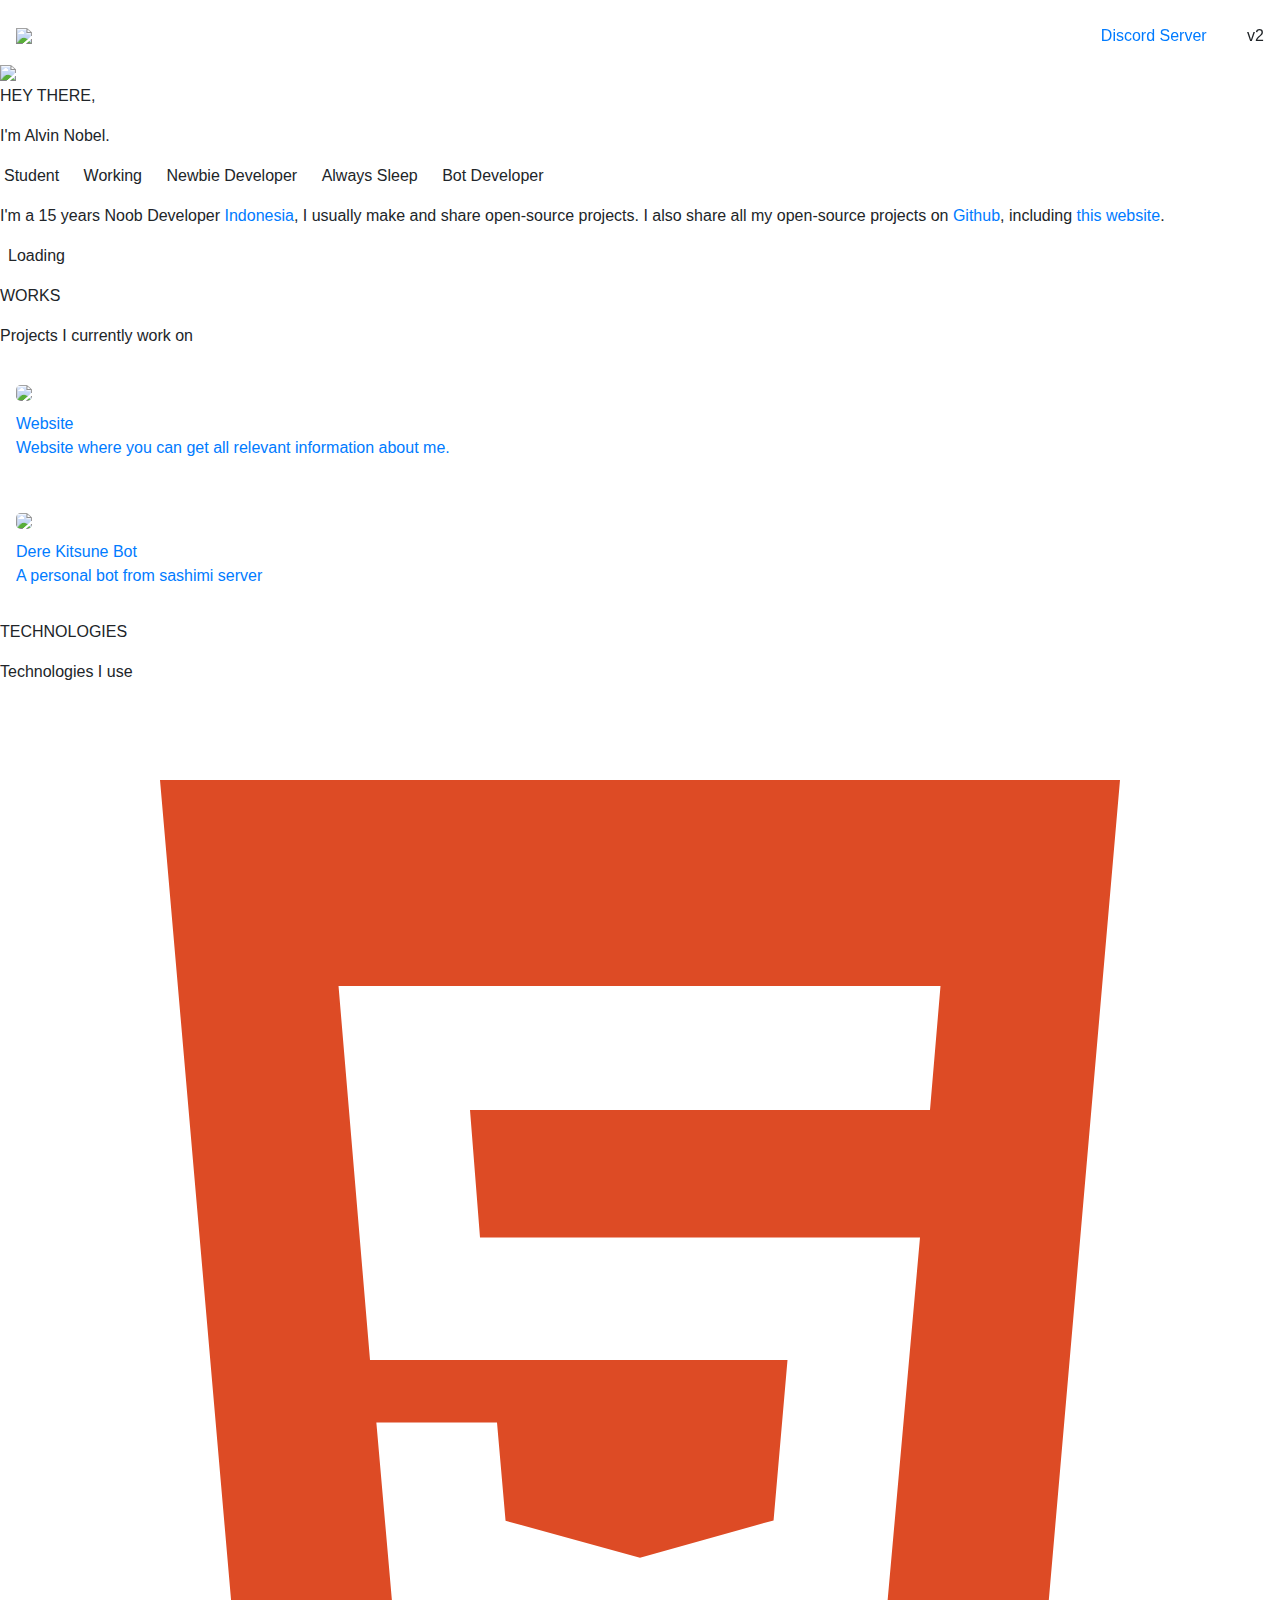
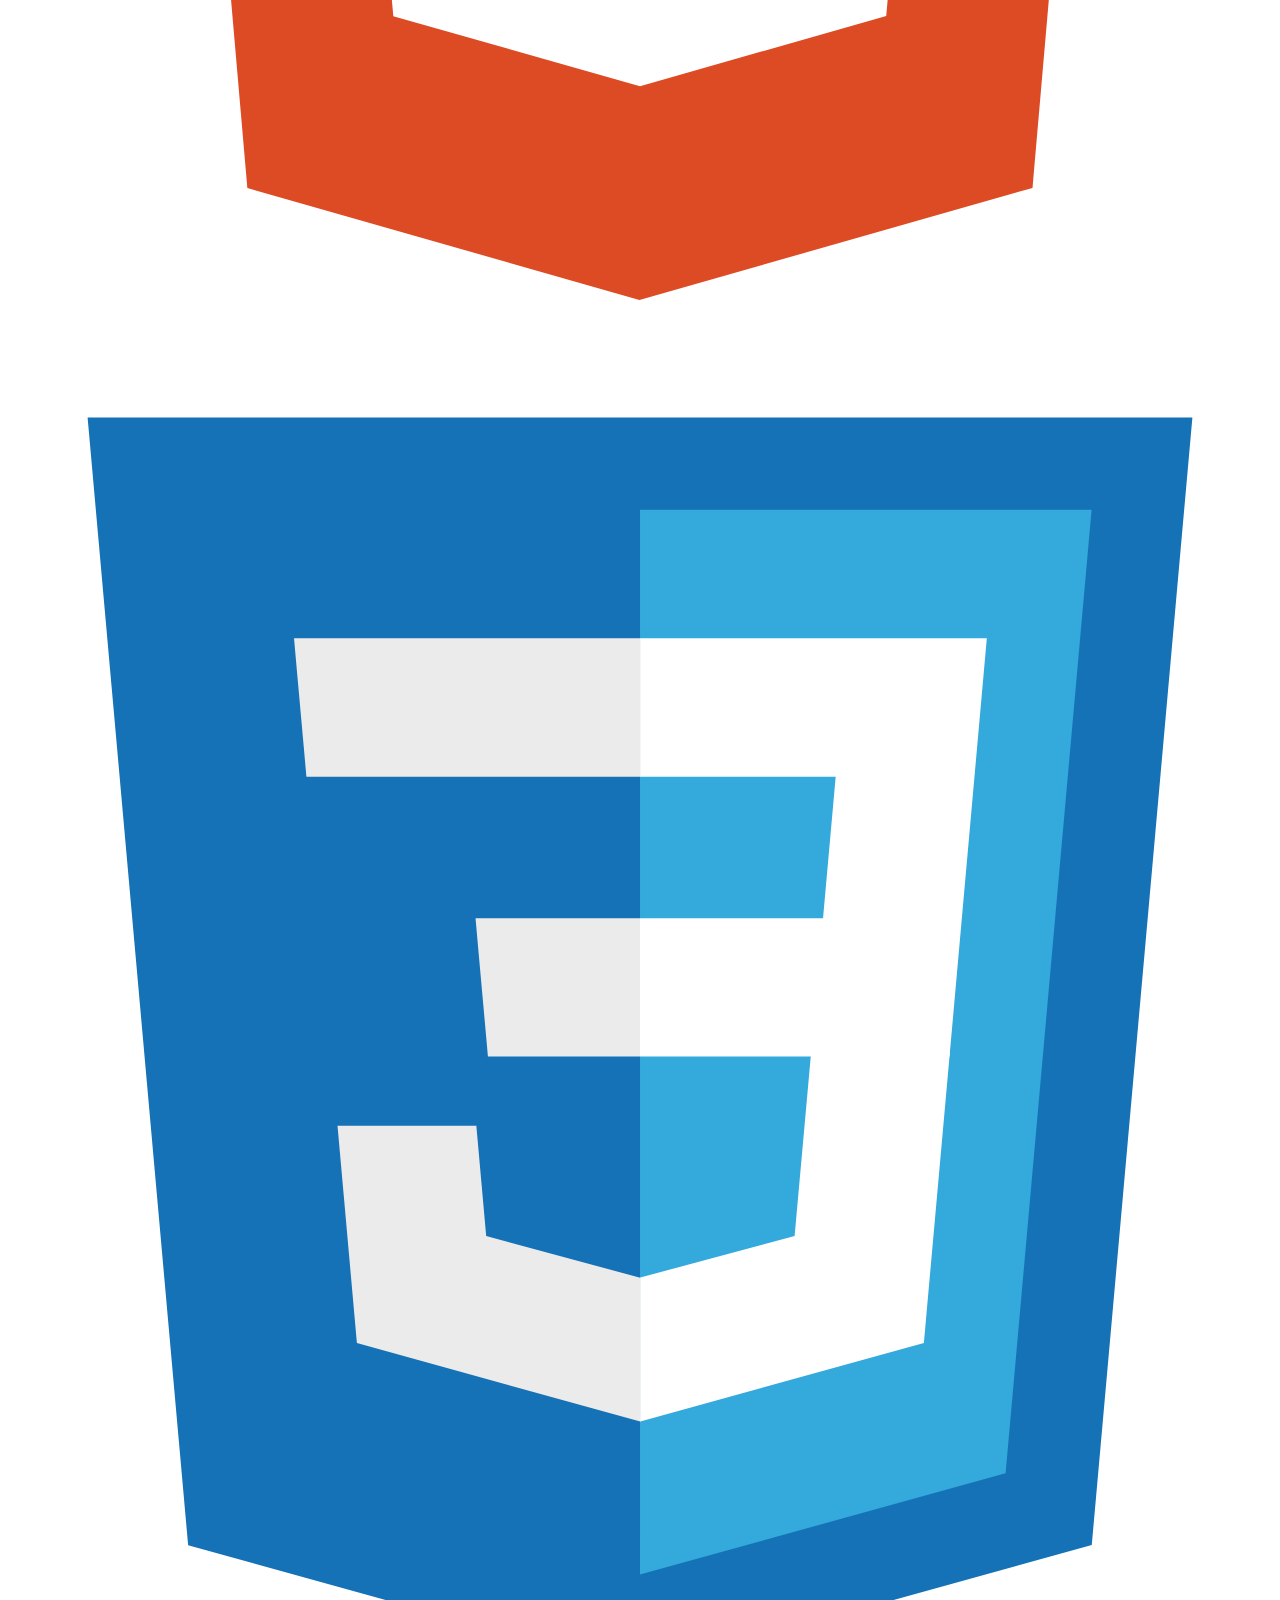
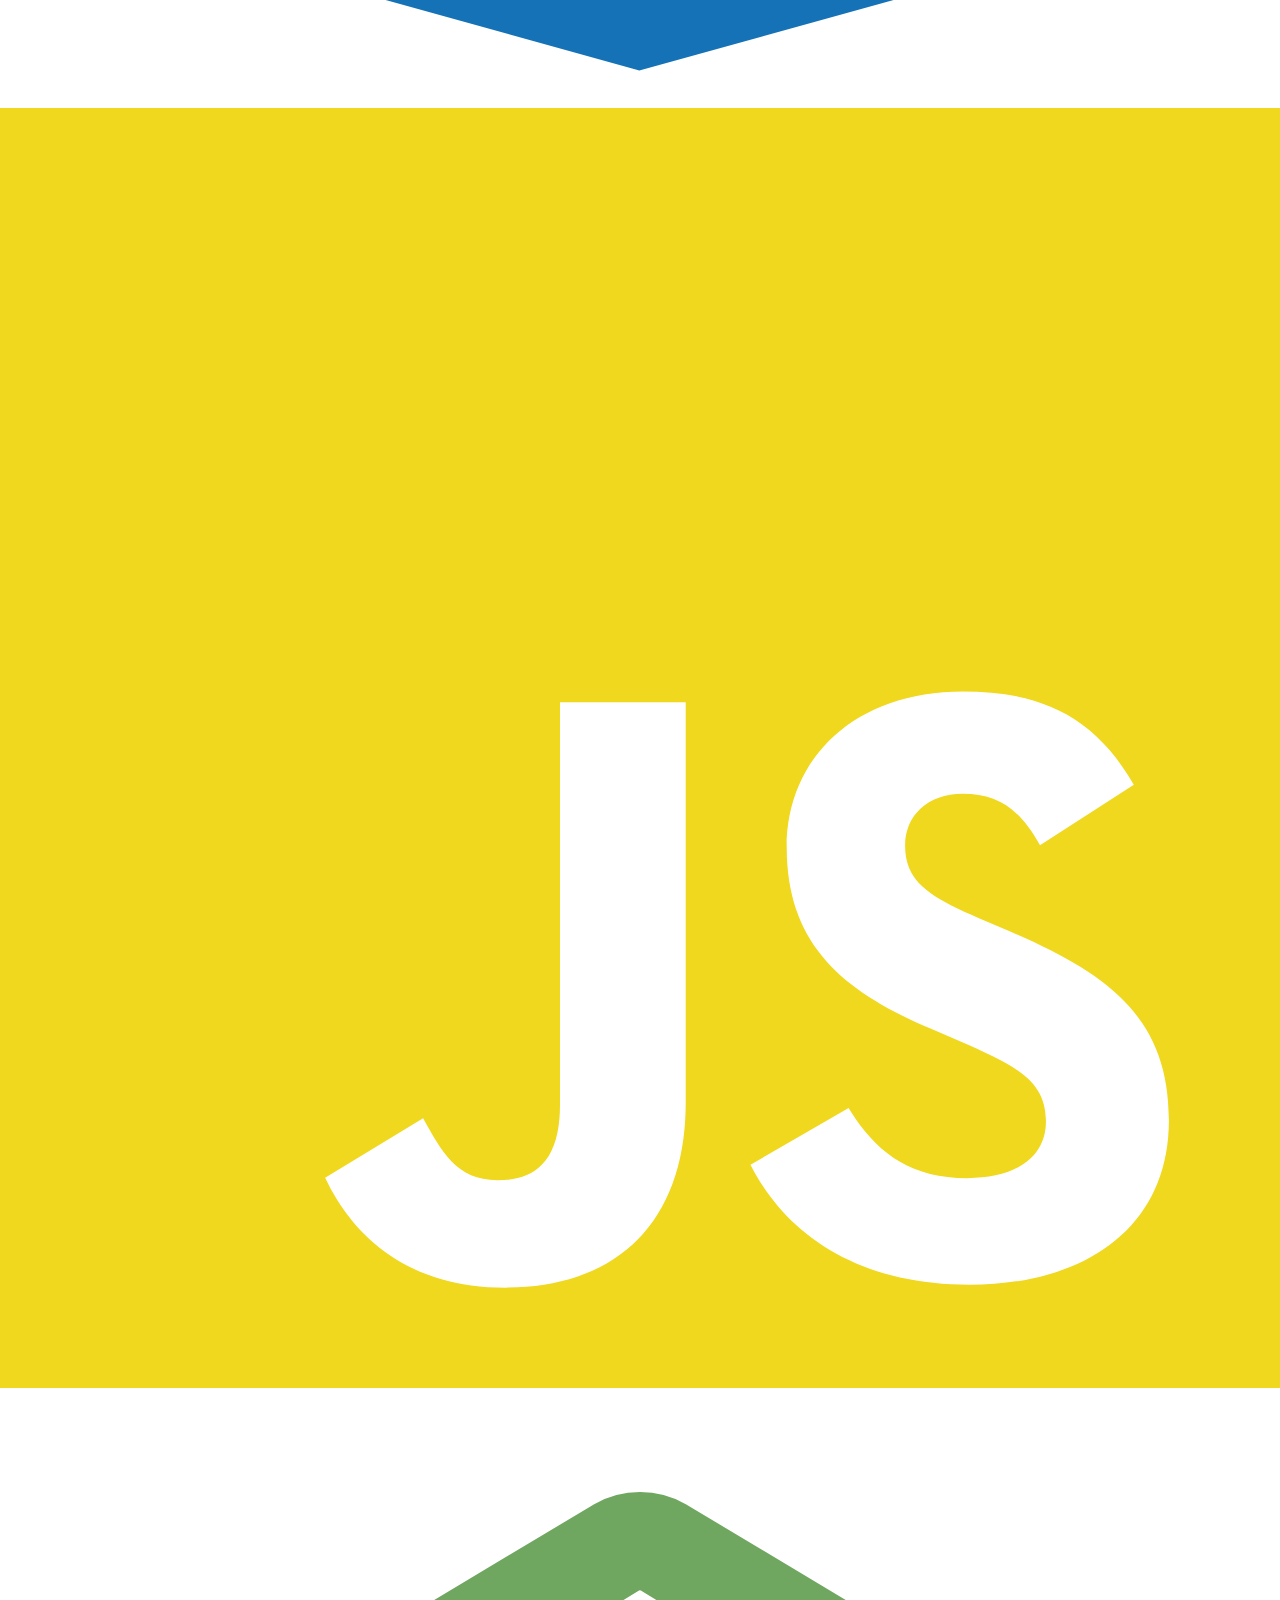
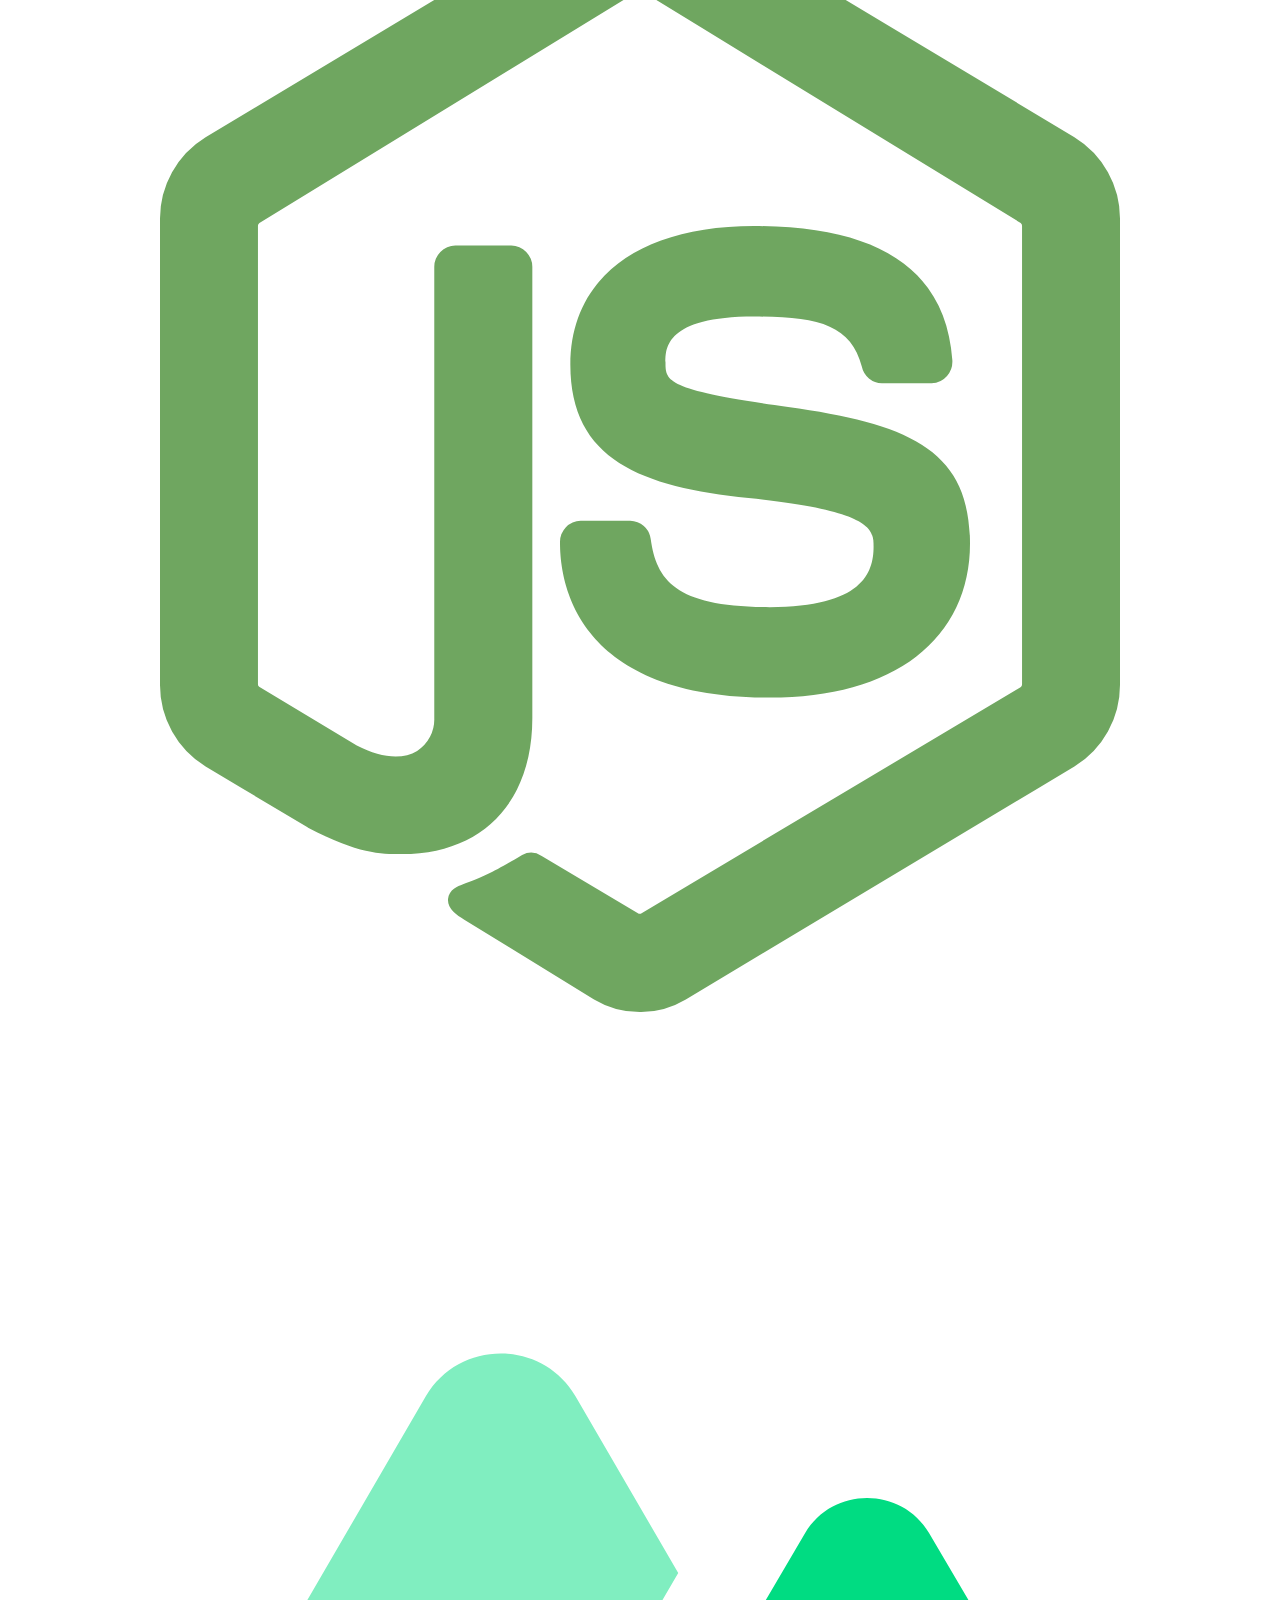
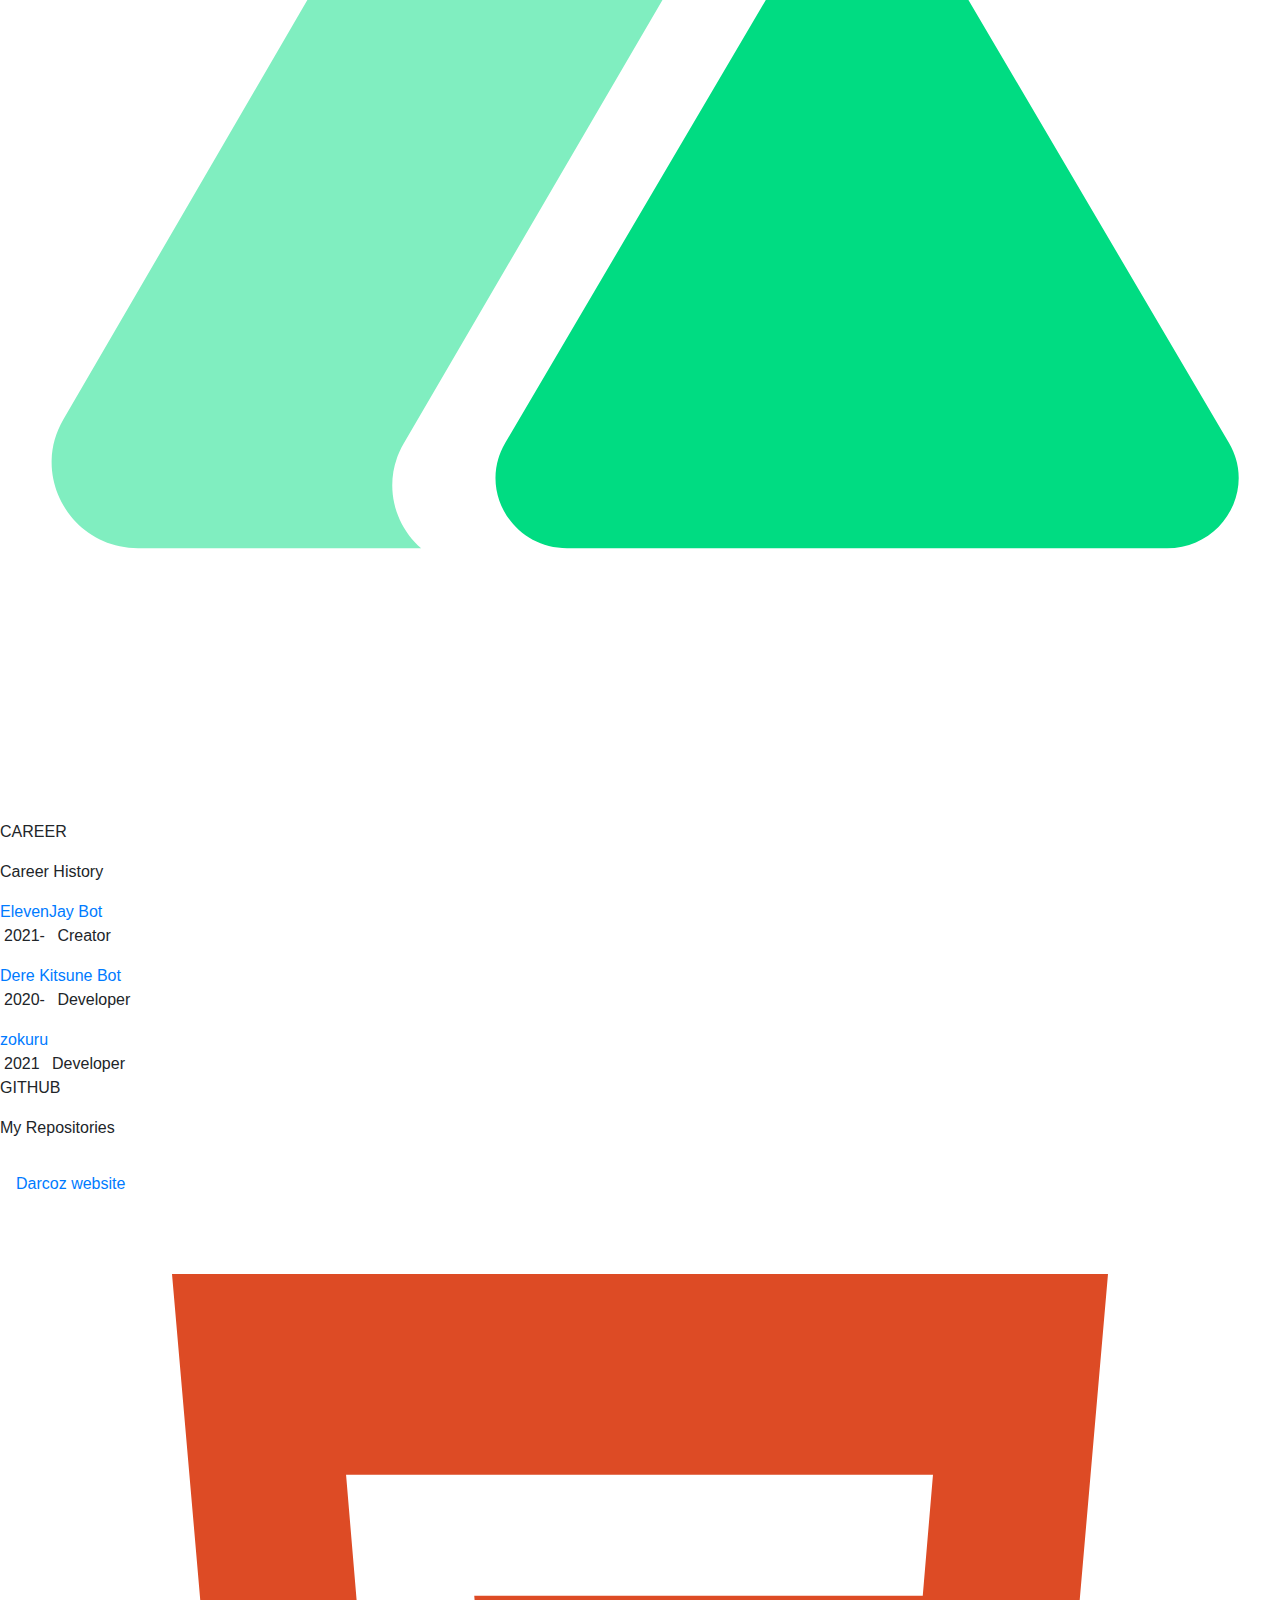
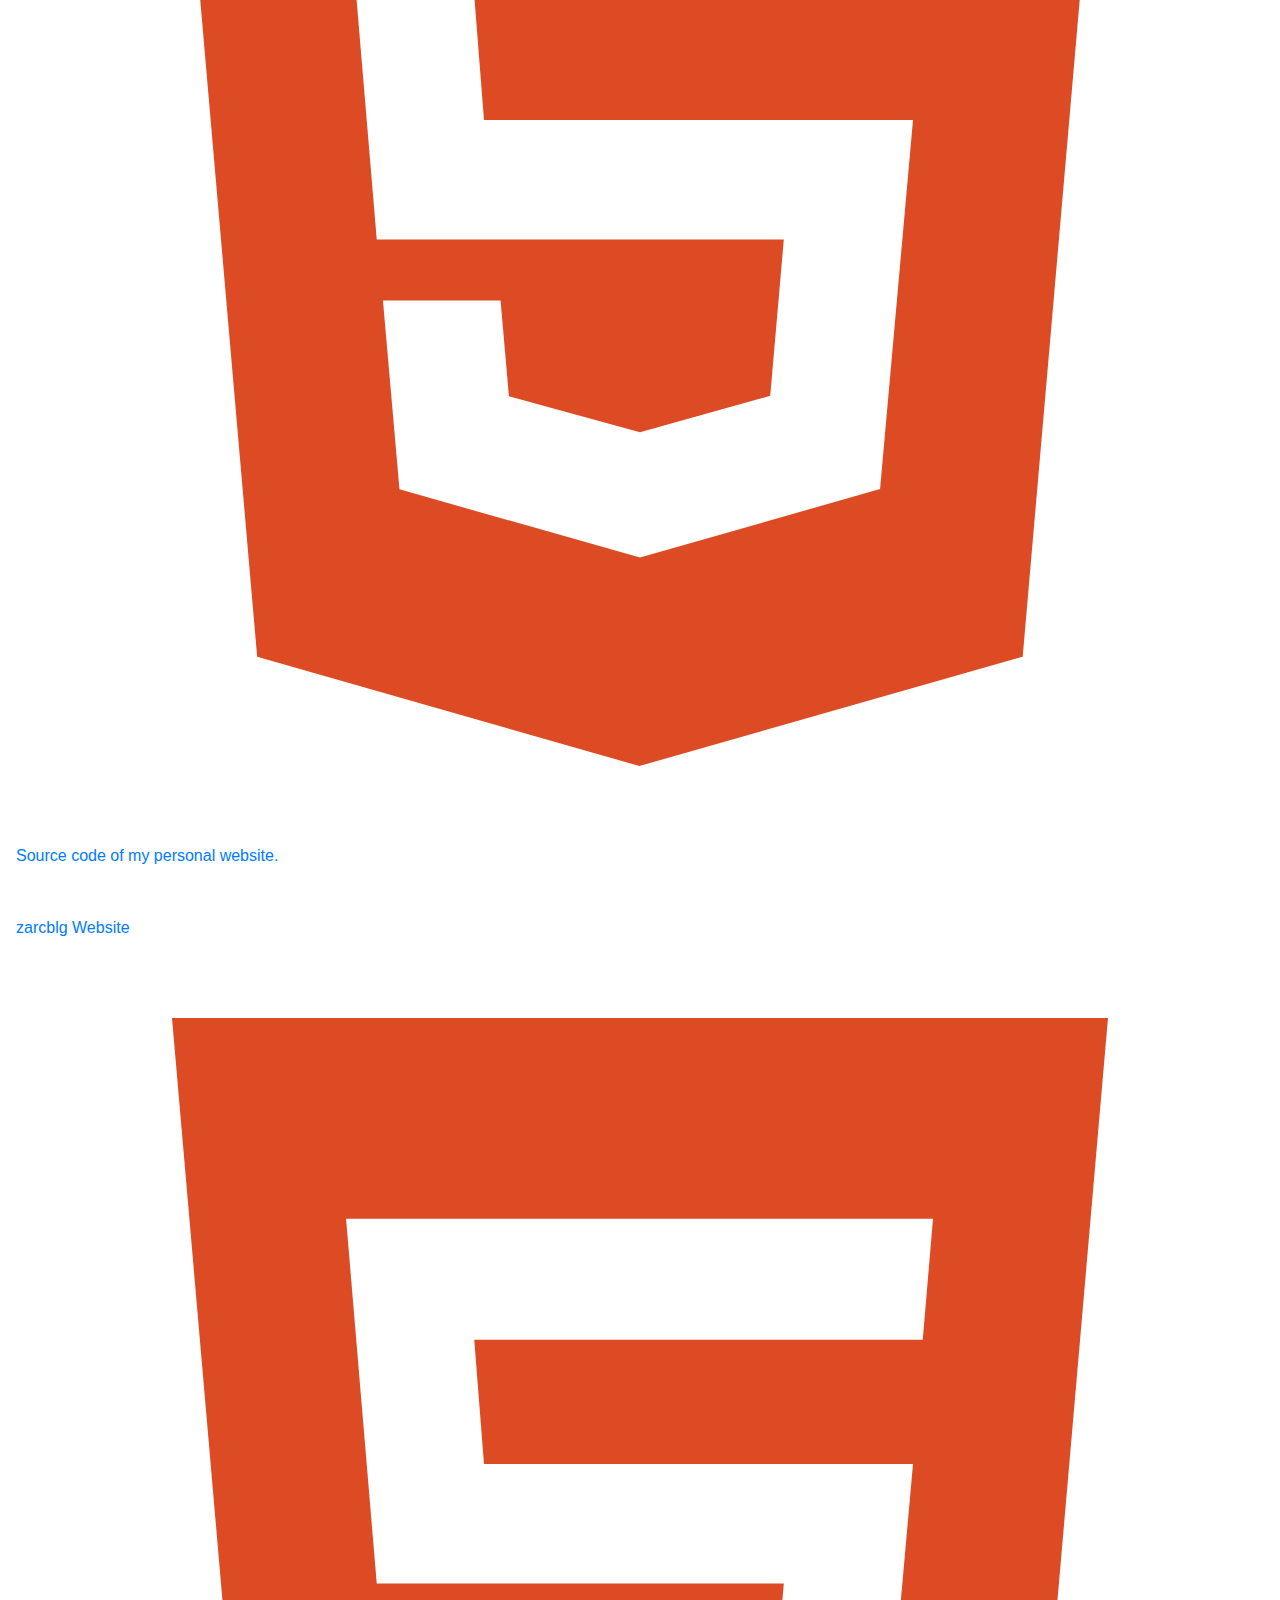
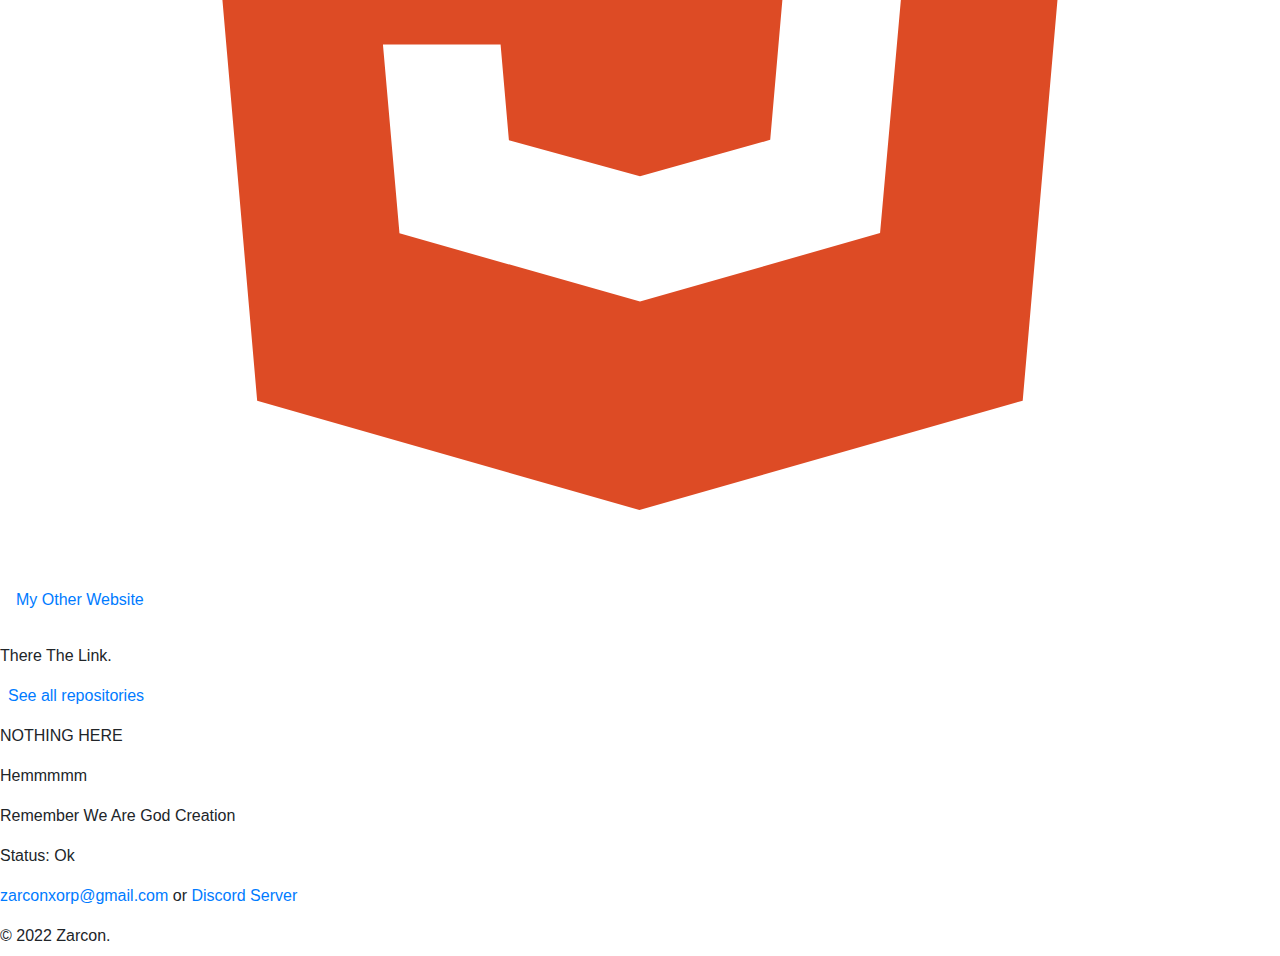
==== index.html @ 373cf55e "Update index.html" ====
<!DOCTYPE html>
<html lang="en">

<head>
    <meta charset="UTF-8">
    <meta http-equiv="X-UA-Compatible" content="IE=edge">
    <meta name="viewport" content="width=device-width, initial-scale=1.0">
    <link rel=icon href="https://media.discordapp.net/attachments/1037289023854612555/1038751349942259742/20221106_174603_0000.png">
    <title>Home - darcoz.is-a.dev</title>
    <meta name="theme-color" content="#111827">
    <meta property="og:site_name" content="darcoz.is-a.dev">
    <link rel="stylesheet" href="https://stackpath.bootstrapcdn.com/bootstrap/4.3.1/css/bootstrap.min.css"
        integrity="sha384-ggOyR0iXCbMQv3Xipma34MD+dH/1fQ784/j6cY/iJTQUOhcWr7x9JvoRxT2MZw1T" crossorigin="anonymous">
    <link rel="stylesheet" href="https://pro.fontawesome.com/releases/v6.0.0-beta2/css/all.css"
        ntegrity="sha512-YWzhKL2whUzgiheMoBFwW8CKV4qpHQAEuvilg9FAn5VJUDwKZZxkJNuGM4XkWuk94WCrrwslk8yWNGmY1EduTA=="
        crossorigin="anonymous" referrerpolicy="no-referrer">
    <link href="https://unpkg.com/tailwindcss@^2/dist/tailwind.min.css" rel="stylesheet">
    <link rel="stylesheet" href="style.css">
    <link rel="manifest" href="manifest.json">
</head>

<body>

    <noscript><strong>We're sorry but This Website doesn't work properly without JavaScript enabled. Please enable it
            to continue.</strong>
    </noscript>

    <div class="tb-color-bg w-full py-1"></div>

    <div class="navbar sticky-top padding mt-2">
        <img width="40" onclick="location.href='/'" draggable="false"
            src="
https://media.discordapp.net/attachments/768038699434508321/1038761555807961108/1300090_tMo9Q5iE.png" class="navbar-img d-inline-block align-top">
        <div class="navbar-right">
            <a class="navbar-item rounded py-2 px-2 mr-1" href="https://discord.gg/gmjsM5bnJR"
                target="_blank"><i class="fab fa-discord mr-1"></i> Discord
                Server</a>
            <a class="navbar-item rounded py-2 px-2 mr-1" href="https://repeatpay.ga/eleven" target="_blank"><i
                    class="fa-regular fa-circle-dollar-to-slot"></i></a>
            <a class="text-gray-400 ml-1"><span class="text-gray-500">v2</span></a>
        </div>
    </div>

    <div class="head padding mt-1">
        <img width="165" draggable="false" class="head-img"
            src="https://i.ibb.co/jTDQ1j5/1300090-Urk5wht-G.png"
            onerror="this.onerror=null;this.src='https://avatars.githubusercontent.com/u/50018633'">
        <p class="florence-text text-uppercase ht-margint">Hey There,</p>
        <p class="name-text">I'm Alvin Nobel.</p>
        <p class="text-gray-300">
            <span class="mr-3"><i class="fa-regular fa-graduation-cap mr-1"></i> Student</span>
            <span class="mr-3"><i class="fa-regular fa-newspaper mr-1"></i> Working</span>
            <span class="mr-3"><i class="fa-regular fa-mug-saucer mr-1"></i> Newbie Developer</span>
            <span class="mr-3"><i class="fa-regular fa-bring-forward mr-1"></i> Always Sleep</span>
            <span class="mr-3"><i class="fa-regular fa-gamepad-modern mr-1"></i> Bot Developer</span>
        </p>
        <p class="head-desc text-gray-400 mt-2">I'm a 15 years Noob Developer <a
                class="hover:text-gray-300" href="https://i.ibb.co/drgC9mL/E7t-Ec-Mj-WEAAA1u6.jpg"
                target="_blank">Indonesia</a>,
            I usually make and share open-source projects. I
            also share all my open-source projects on <a class="hover:text-gray-300" href="https://github.com/ZarcDev21"
                target="_blank">Github</a>, including <a class="hover:text-gray-300"
                href="https://github.com/ZarcDev21/DarcoWeb" target="_blank">this website</a>.
        <p class="text-gray-500 mt-2"><span id="statusContent"><span
                    class="w-3 h-3 bg-gray-500 rounded-full inline-flex inline-block ml-1 mr-1"></span> Loading</span>
        </p>
        <p class="text-gray-500 mt-1"><span id="spotifyListening"></span></p>
        <p class="text-gray-500 mt-1"><span id="netflixWatching"></span></p>
        </p>
    </div>

    <div class="section padding">
        <p class="text-yellow-400 florence-text-nc text-uppercase ht-margint">Works</p>
        <p class="pr-text mt-2">Projects I currently work on</p>
        <div class="grid gap-2 grid-cols-1 md:grid-cols-2 mt-3">
            <a href="/">
                <div class="projects-card p-3 transition-shadow rounded-lg hover:shadow-md h-full">
                    <img draggable="false" class="projects-card-i rounded-lg"
                        src="https://media.discordapp.net/attachments/1037289023854612555/1038751349942259742/20221106_174603_0000.png">
                    <div class="flex items-center space-x-2 text-gray-700 mt-2">
                        <span class="projects-title flex-grow space-x-2 text-gray-300">Website</span>
                    </div>
                    <p class="projects-desc text-gray-400 line-clamp-2 hideen">Website where you can get all relevant
                        information about me.
                    </p>
                </div>
            </a>
            <a href="https://discord.gg/sashimi" target="_blank">
                <div class="projects-card p-3 transition-shadow rounded-lg hover:shadow-md h-full">
                    <img draggable="false" class="projects-card-i rounded-lg"
                        src="https://media.discordapp.net/attachments/768038699434508321/1038756437423300669/IMG_4089.jpg">
                    <div class="flex items-center space-x-2 text-gray-700 mt-2">
                        <span class="projects-title flex-grow space-x-2 text-gray-300">Dere Kitsune Bot</span>
                    </div>
                    <p class="projects-desc text-gray-400 line-clamp-2 hideen">A personal bot from sashimi server
                    </p>
                </div>
            </a>
 
        </div>
    </div>

    <div class="section padding">
        <p class="text-green-400 florence-text-nc text-uppercase ht-margint">Technologies</p>
        <p class="pr-text mt-2">Technologies I use</p>
        <div class="grid grid-cols-2 gap-5 mt-3 sm:gird-cols-3 md:grid-cols-4">
            <div class="flex space-x-2 text-white items-center overflow-hidden">
                <svg xmlns="http://www.w3.org/2000/svg" viewBox="0 0 512 512" fill="#dd4b25"
                    class="flex-shrink-0 h-7 w-7">
                    <path
                        d="M64 32l34.94 403.21L255.77 480 413 435.15 448 32zm308 132H188l4 51h176l-13.51 151.39L256 394.48l-98.68-28-6.78-77.48h48.26l3.42 39.29L256 343.07l53.42-14.92L315 264H148l-12.59-149.59H376.2z">
                    </path>
                </svg>
                <span class="techs-name text-gray-300">HTML5</span>
            </div>
            <div class="flex space-x-2 text-white items-center overflow-hidden">
                <svg xmlns="http://www.w3.org/2000/svg" class="ionicon flex-shrink-0 h-7 w-7" viewBox="0 0 128 128">
                    <path fill="#1572B6"
                        d="M18.814 114.123l-10.054-112.771h110.48l-10.064 112.754-45.243 12.543-45.119-12.526z" />
                    <path fill="#33A9DC" d="M64.001 117.062l36.559-10.136 8.601-96.354h-45.16v106.49z" />
                    <path fill="#fff"
                        d="M64.001 51.429h18.302l1.264-14.163h-19.566v-13.831h34.681999999999995l-.332 3.711-3.4 38.114h-30.95v-13.831z" />
                    <path fill="#EBEBEB"
                        d="M64.083 87.349l-.061.018-15.403-4.159-.985-11.031h-13.882l1.937 21.717 28.331 7.863.063-.018v-14.39z" />
                    <path fill="#fff"
                        d="M81.127 64.675l-1.666 18.522-15.426 4.164v14.39l28.354-7.858.208-2.337 2.406-26.881h-13.876z" />
                    <path fill="#EBEBEB"
                        d="M64.048 23.435v13.831000000000001h-33.407999999999994l-.277-3.108-.63-7.012-.331-3.711h34.646zM64.001 51.431v13.831000000000001h-15.209l-.277-3.108-.631-7.012-.33-3.711h16.447z" />
                </svg>
                <span class="techs-name text-gray-300">CSS3</span>
            </div>
            <div class="flex space-x-2 text-white items-center overflow-hidden">
                <svg xmlns="http://www.w3.org/2000/svg" viewBox="0 0 512 512" fill="#EFD81D"
                    class="flex-shrink-0 h-7 w-7">
                    <path
                        d="M0 0v512h512V0H0zm274.286 397.714c0 49.84-29.44 74.137-72.057 74.137-38.492 0-60.835-19.931-72.172-43.988l39.177-23.714c7.555 13.405 13.292 24.742 29.783 24.742 13.714 0 24.983-6.182 24.983-30.24V237.714h50.286v160zm113.543 72.995c-44.675 0-73.543-20.16-87.635-48L339.429 400c10.285 16.846 23.714 28.069 47.428 28.069 19.932 0 31.509-8.823 31.509-22.572 0-16.491-11.92-22.331-33.92-32l-12.023-5.166c-34.72-14.765-57.737-33.325-57.737-72.514 0-36.08 27.485-62.434 70.445-62.434 30.595 0 52.572 9.508 68.4 37.348L416 294.857c-8.251-14.777-17.143-20.571-30.926-20.571-14.091 0-23.028 8.937-23.028 20.571 0 14.434 8.937 20.274 29.554 29.212l12.023 5.154c40.903 17.531 63.931 35.428 63.931 75.611.012 43.315-34.011 65.875-79.725 65.875z">
                    </path>
                </svg>
                <span class="techs-name text-gray-300">JavaScript</span>
            </div>
            <div class="flex space-x-2 text-white items-center overflow-hidden">
                <svg xmlns="http://www.w3.org/2000/svg" fill="#6FA660" viewBox="0 0 512 512"
                    class="flex-shrink-0 h-7 w-7">
                    <path
                        d="M429.76 130.07L274.33 36.85a37 37 0 00-36.65 0L82.24 130.06A38.2 38.2 0 0064 162.83V349a38.26 38.26 0 0018.24 32.8L123 406.14l.23.13c20.58 10.53 28.46 10.53 37.59 10.53 32.14 0 52.11-20.8 52.11-54.29V182a8.51 8.51 0 00-8.42-8.58h-22.38a8.51 8.51 0 00-8.42 8.58v180.51a15 15 0 01-6.85 13.07c-5.9 3.6-14.47 2.84-24.14-2.15l-39.06-23.51a1.1 1.1 0 01-.48-.92V165.46a1.32 1.32 0 01.59-1.06l151.84-93a.82.82 0 01.73 0l151.93 93a1.34 1.34 0 01.55 1.1V349a1.28 1.28 0 01-.45 1l-152.06 90.65a1.22 1.22 0 01-.8 0l-38.83-23.06a7.8 7.8 0 00-7.83-.41l-.34.2c-10.72 6.35-13.6 8-23.54 11.62-1.62.59-5.43 2-5.76 5.77s3.29 6.45 6.51 8.32l51.9 31.87a35.67 35.67 0 0018.3 5.07h.58a35.87 35.87 0 0017.83-5.07l155.43-93.13A38.37 38.37 0 00448 349V162.83a38.21 38.21 0 00-18.24-32.76z">
                    </path>
                    <path
                        d="M307.88 318.05c-37.29 0-45.24-10.42-47.6-27.24a8.43 8.43 0 00-8.22-7.32h-19.8a8.44 8.44 0 00-8.26 8.58c0 14.58 5.12 62.17 83.92 62.17 24.38 0 44.66-5.7 58.63-16.49S388 311.26 388 292.55c0-37.55-24.5-47.83-72.75-54.55-49.05-6.82-49.05-10.29-49.05-17.89 0-5.47 0-18.28 35.46-18.28 25.23 0 38.74 3.19 43.06 20a8.35 8.35 0 008.06 6.67h19.87a8.24 8.24 0 006.16-2.86 8.91 8.91 0 002.12-6.44c-2.57-35.55-28.56-53.58-79.24-53.58-46.06 0-73.55 20.75-73.55 55.5 0 38.1 28.49 48.87 71.29 53.33 50 5.17 50 12.71 50 19.37.03 10.38-4.28 24.23-41.55 24.23z">
                    </path>
                </svg>
                <span class="techs-name text-gray-300">Node.js</span>
            </div>
            <div class="flex space-x-2 text-white items-center overflow-hidden">
                <svg class="flex-shrink-0 h-7 w-7" viewBox="0 0 124 124" fill="none" xmlns="http://www.w3.org/2000/svg">
                    <path fill-rule="evenodd" clip-rule="evenodd"
                        d="M55.7498 27.1551C52.5277 21.615 44.4723 21.6149 41.2502 27.1551L6.13404 87.5346C2.91191 93.0748 6.93956 100 13.3838 100H40.7975C38.0438 97.5934 37.0241 93.4303 39.1079 89.8584L65.7033 44.2694L55.7498 27.1551Z"
                        fill="#80EEC0" />
                    <path
                        d="M78.0002 40.3997C80.6668 35.8668 87.3332 35.8668 89.9998 40.3997L119.061 89.801C121.728 94.3339 118.395 100 113.062 100H54.9383C49.6052 100 46.2719 94.3339 48.9385 89.801L78.0002 40.3997Z"
                        fill="#00DC82" />

                </svg>
                <span class="techs-name text-gray-300">MongoDB</span>

        </div>
    </div>   
       <div class="section padding">
        <p class="text-blue-400 florence-text-nc text-uppercase ht-margint">Career</p>
        <p class="pr-text mt-2">Career History</p>
        <div class="grid-container">
            <div class="career-d mt-2">
                <div class="career-d-i">
                    <a href="https://revolt.chat" target="_blank"><span
                            class="hover:text-gray-200 career-title text-gray-300">ElevenJay Bot</span></a>
                    <br>
                    <span class="career-desc text-gray-400"><i class="fal fa-clock mr-1"></i> 2021- <i
                            class="fab fa-gripfire ml-1 mr-1 text-gray-500"></i>Creator</span>
                </div>
                <div class="career-d-i mt-3">
                    <a href="https://bdrxzzzz.xyz" target="_blank"><span
                            class="hover:text-gray-200 career-title text-gray-300">Dere Kitsune Bot</span></a>
                    <br>
                    <span class="career-desc text-gray-400"><i class="fal fa-clock mr-1"></i> 2020- <i
                            class="fab fa-gripfire ml-1 mr-1 text-gray-500"></i>Developer</span>
                </div>
                <div class="career-d-i mt-3">
                    <a href="https://google.com" target="_blank"><span
                            class="hover:text-gray-200 career-title text-gray-300">zokuru</span></a>
                    <br>
                    <span class="career-desc text-gray-400"><i class="fal fa-clock mr-1"></i> 2021 <i
                            class="fab fa-gripfire ml-1 mr-1 text-gray-500"></i> Developer</span>
                </div>
            </div>
        </div>
    </div>

    <div class="section padding">
        <p class="text-yellow-400 florence-text-nc text-uppercase ht-margint">GitHub</p>
        <p class="pr-text mt-2">My Repositories</p>
        <div class="grid gap-2 grid-cols-1 md:grid-cols-2 mt-3">
            <a href="https://github.com/ZarcDev21/DarcoWeb" target="_blank">
                <div class="projects-card p-3 transition-shadow rounded-lg hover:shadow-md h-full">
                    <div class="flex items-center space-x-2 text-gray-700">
                        <span class="projects-title flex-grow space-x-2 text-gray-300">Darcoz website</span>
                        <div class="flex items-center space-x-2">
                            <div class="flex items-center space-x-2">
                                <svg xmlns="http://www.w3.org/2000/svg" viewBox="0 0 512 512" fill="#dd4b25"
                                    class="flex-shrink-0 h-6 w-6">
                                    <path
                                        d="M64 32l34.94 403.21L255.77 480 413 435.15 448 32zm308 132H188l4 51h176l-13.51 151.39L256 394.48l-98.68-28-6.78-77.48h48.26l3.42 39.29L256 343.07l53.42-14.92L315 264H148l-12.59-149.59H376.2z">
                                    </path>
                                </svg>
                            </div>
                        </div>
                    </div>
                    <p class="projects-desc text-gray-400 line-clamp-2 hideen">Source code of my personal website.
                    </p>
                </div>
            </a>
            <a href="https://github.com/ZarcDev21/DarvBlg.github.io" target="_blank">
                <div class="projects-card p-3 transition-shadow rounded-lg hover:shadow-md h-full">
                    <div class="flex items-center space-x-2 text-gray-700">
                        <span class="projects-title flex-grow space-x-2 text-gray-300">zarcblg Website</span>
                        <div class="flex items-center space-x-2">
                            <div class="flex items-center space-x-2">
                                <svg xmlns="http://www.w3.org/2000/svg" viewBox="0 0 512 512" fill="#dd4b25"
                                    class="flex-shrink-0 h-6 w-6">
                                    <path
                                        d="M64 32l34.94 403.21L255.77 480 413 435.15 448 32zm308 132H188l4 51h176l-13.51 151.39L256 394.48l-98.68-28-6.78-77.48h48.26l3.42 39.29L256 343.07l53.42-14.92L315 264H148l-12.59-149.59H376.2z">
                                    </path>
                                </svg>
                            </div>
                        </div>
                    </div>
                    <p class="projects-desc text-gray-400 line-clamp-2 hideen">My Other Website
                    </p>
                </div>
            </a>

                    <p class="projects-desc text-gray-400 line-clamp-2 hideen">There The Link.
                    </p>
                </div>
            </a>
        </div>
        <p class="text-gray-500 mt-2"><a class="hover:text-gray-400"
                href="https://github.com/ZarcDev21?tab=repositories" target="_blank"><i
                    class="fab fa-github ml-1 mr-1"></i> See all repositories</a></p>
    </div>

    <section id="business">
        <div class="section padding">
            <p class="text-pink-400 florence-text-nc text-uppercase ht-margint">Nothing Here</p>
            <p class="pr-text mt-2">Hemmmmm</p>
            <p class="text-gray-300 mt-1">Remember We Are God Creation</p>
            <p class="text-gray-300 mt-2">Status: <span class="text-green-500">Ok</span></p>
            <p class="mt-2"><span class="text-gray-400"><a class="hover:text-gray-300" href="alvintungga17@gmail.com"
                        target="_blank">zarconxorp@gmail.com</a> or
                    <a class="hover:text-gray-300" href="https://discord.gg/gmjsM5bnJR" target="_blank">Discord
                        Server</a></span></p>
        </div>
    </section>

    <div class="section padding mt-3 mb-2">
        <div class="footer">
            <span class="text-gray-500">© 2022 Zarcon.</span>
            <span class="right-align footer-icon"><a class="text-gray-500 hover:text-gray-400"
                    href="https://twitter.com/ZarcoZxacy" target="_blank"><i class="fab fa-twitter mr-3"></i></a> <a
                    class="text-gray-500 hover:text-gray-400" href="https://github.com/ZarcDev21" target="_blank"><i
                        class="fab fa-github mr-3"></i></a> <a class="text-gray-500 hover:text-gray-400"
                    href="https://youtube.com" target="_blank"><i class="fab fa-youtube mr-3"></i></a>
                <a class="text-gray-500 hover:text-gray-400 mr-3" href="zarcoxorp@gmail.com" target="_blank"><i
                        class="fa-solid fa-at"></i></a> <a class="text-gray-500 hover:text-gray-400"
                    href="https://dribbble.com/Zarcon" target="_blank"><i
                        class="fab fa-dribbble mr-3"></i></a></span>
        </div>
    </div>


</body>

<script src="lanyard.js"></script>

</html>
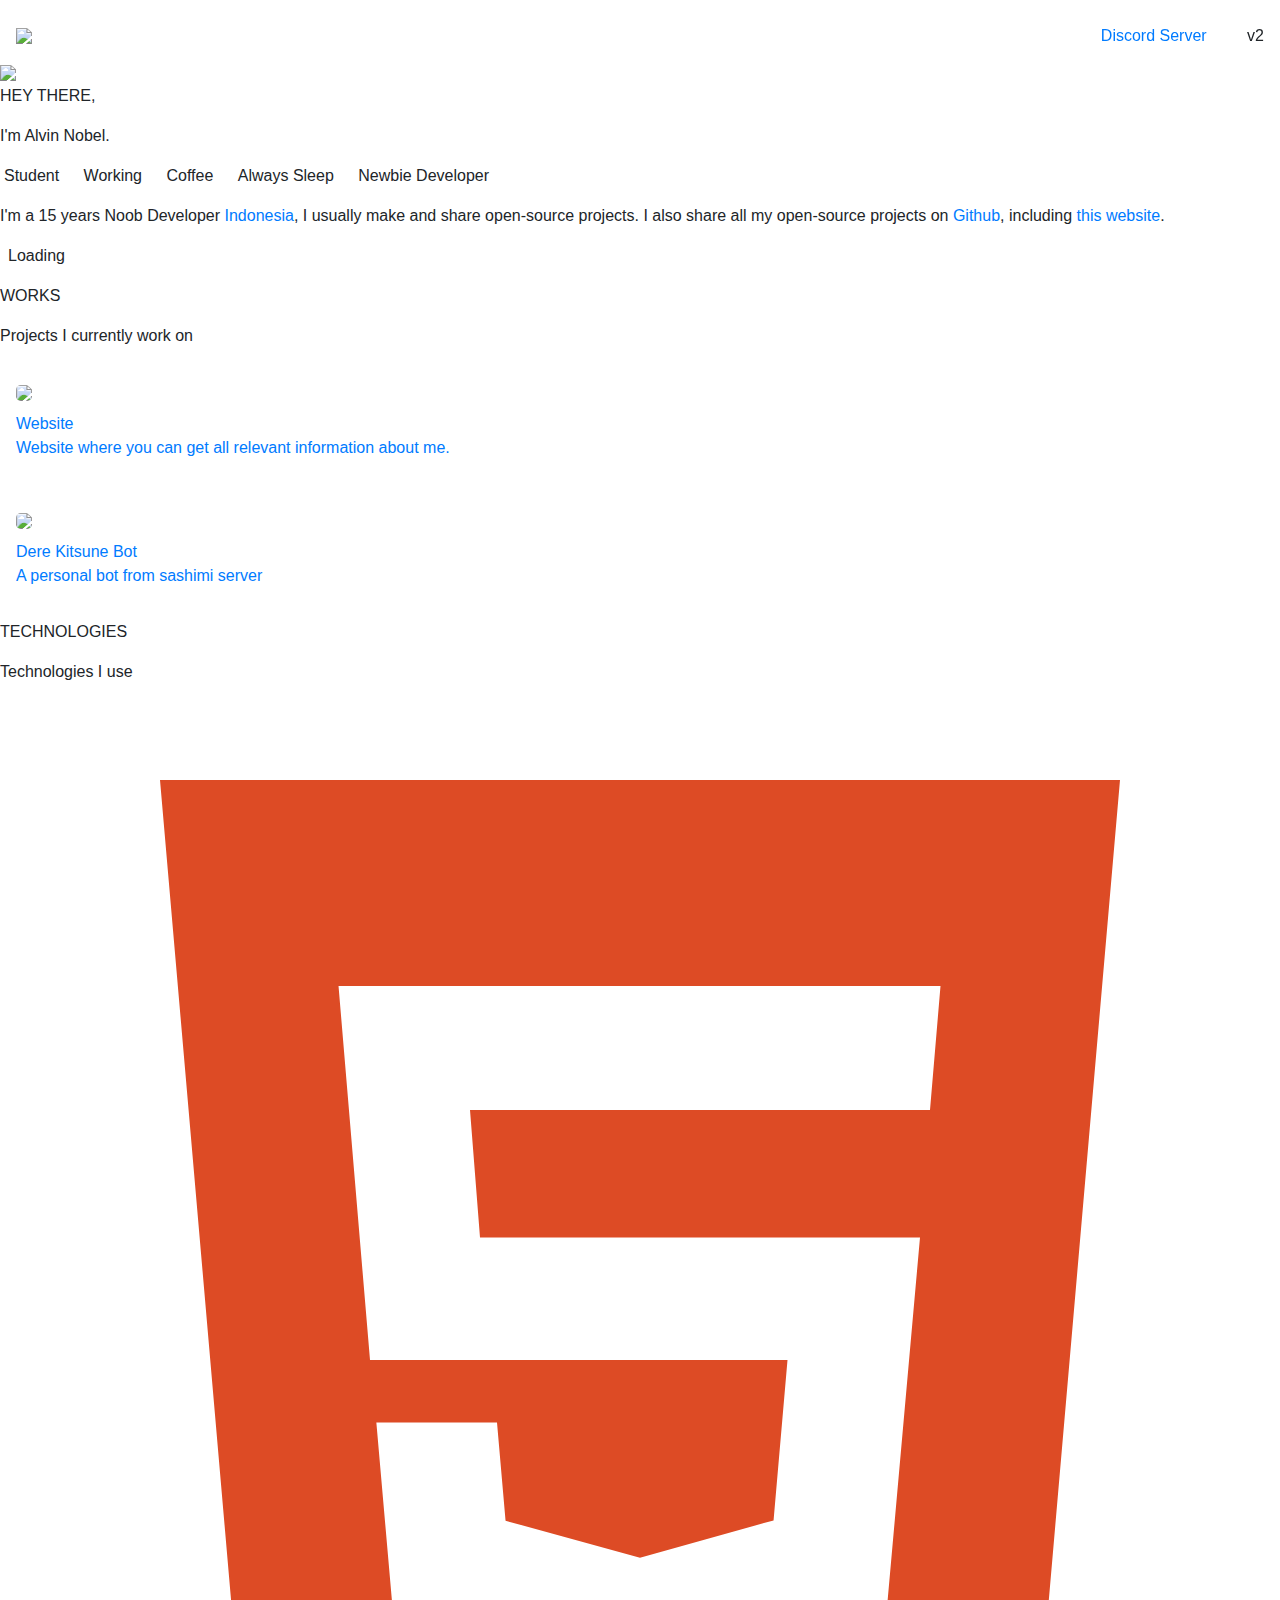
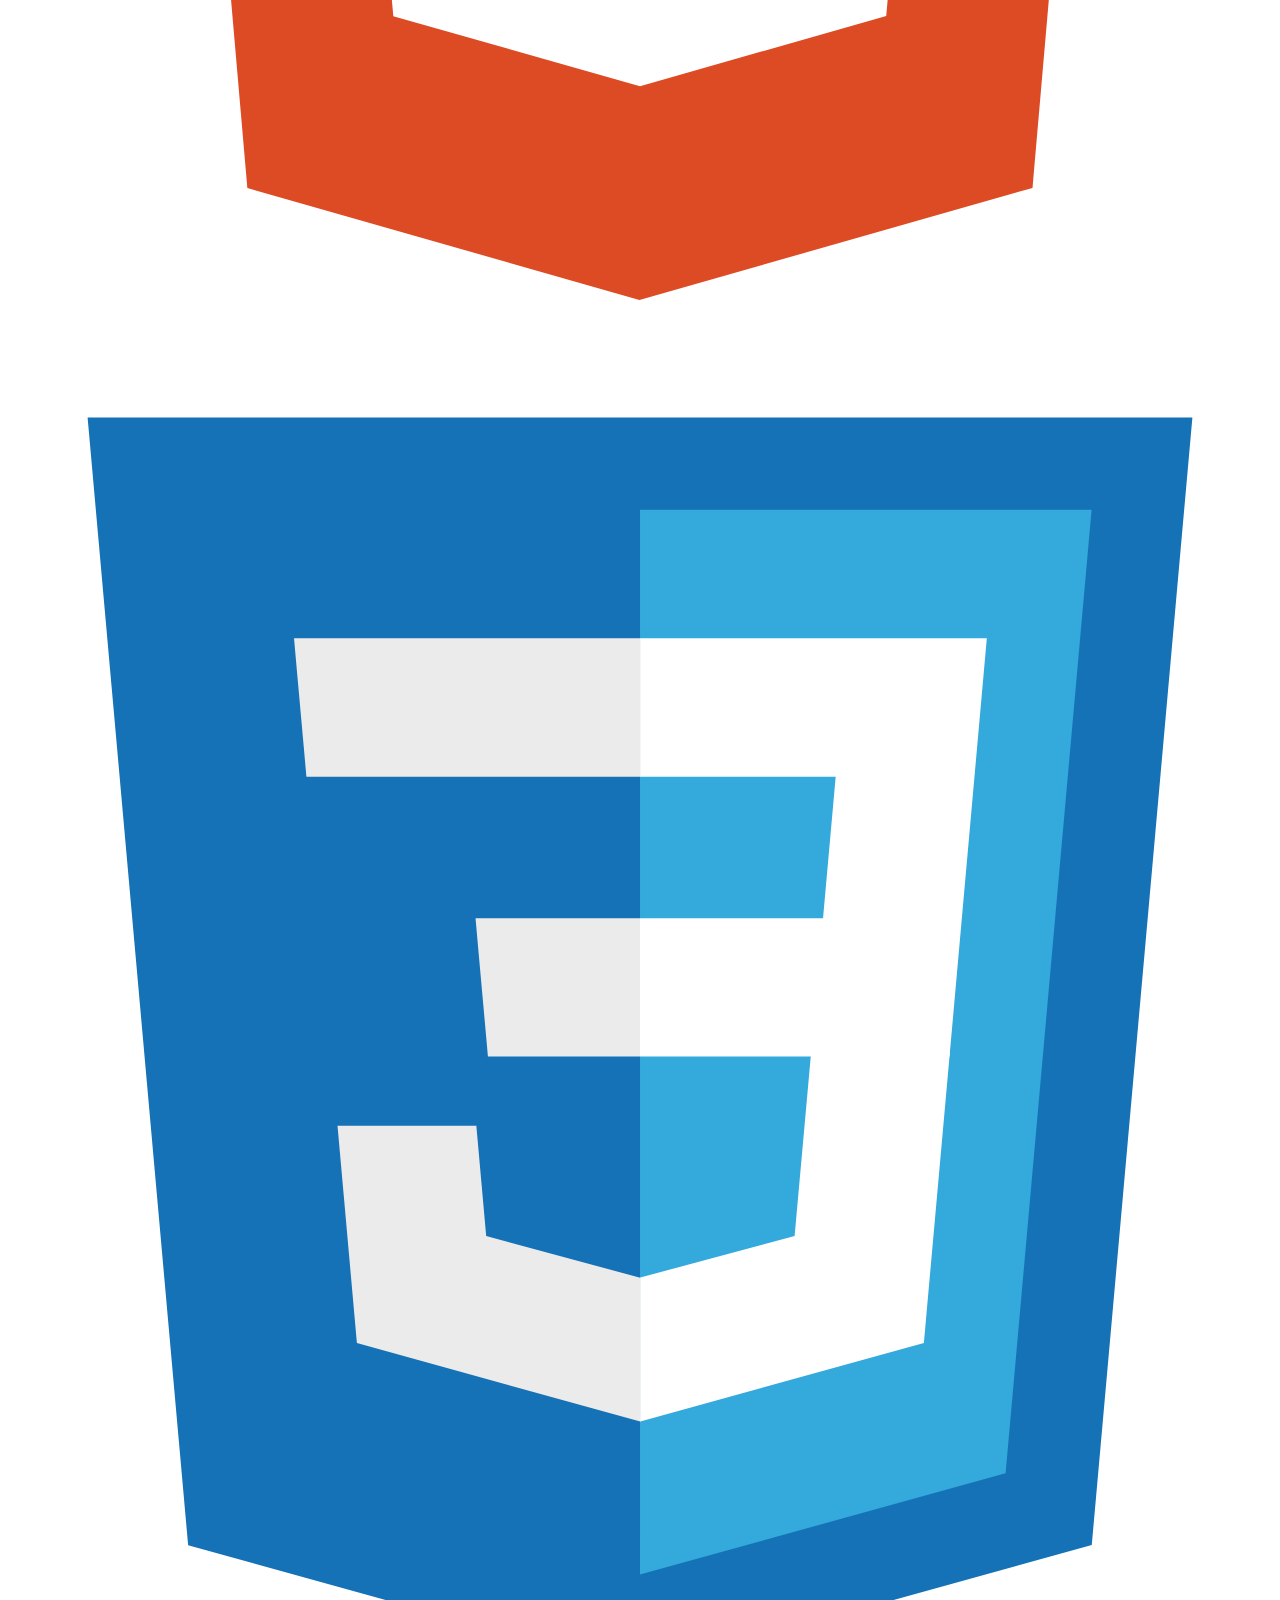
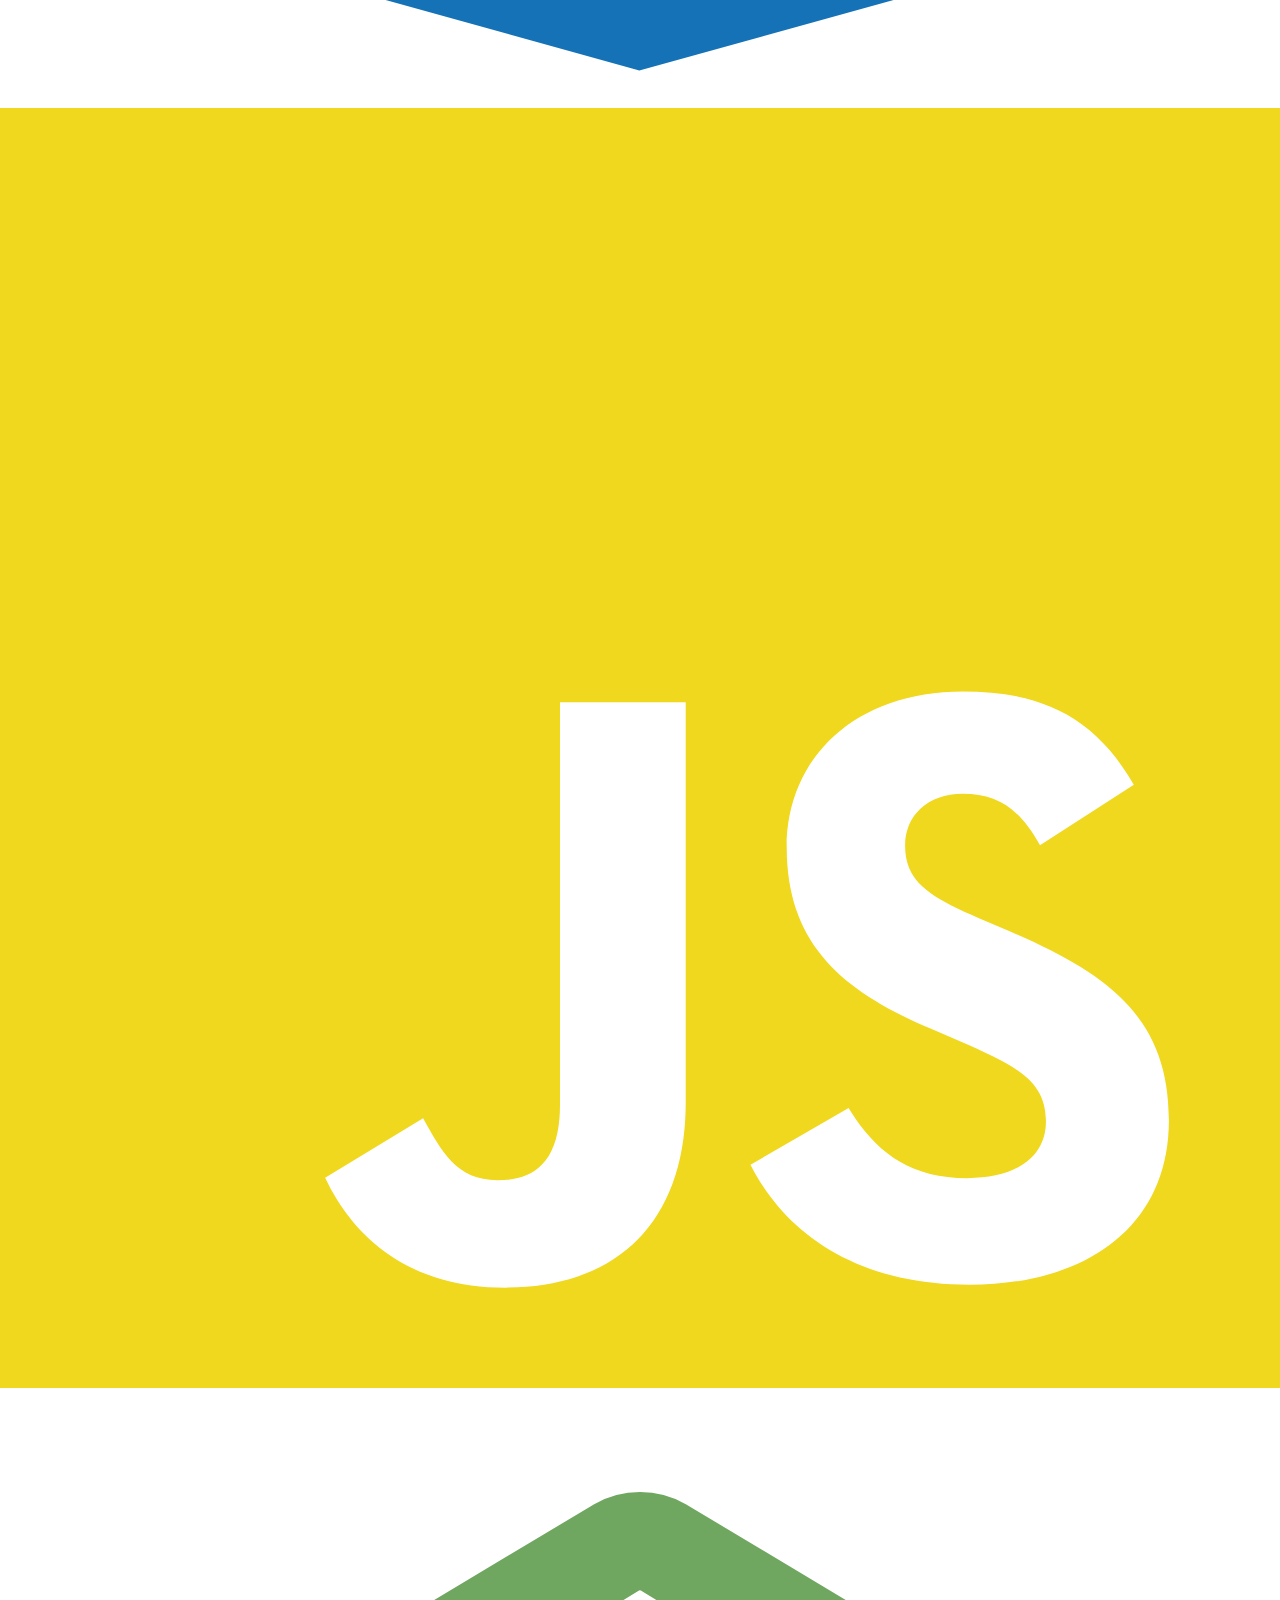
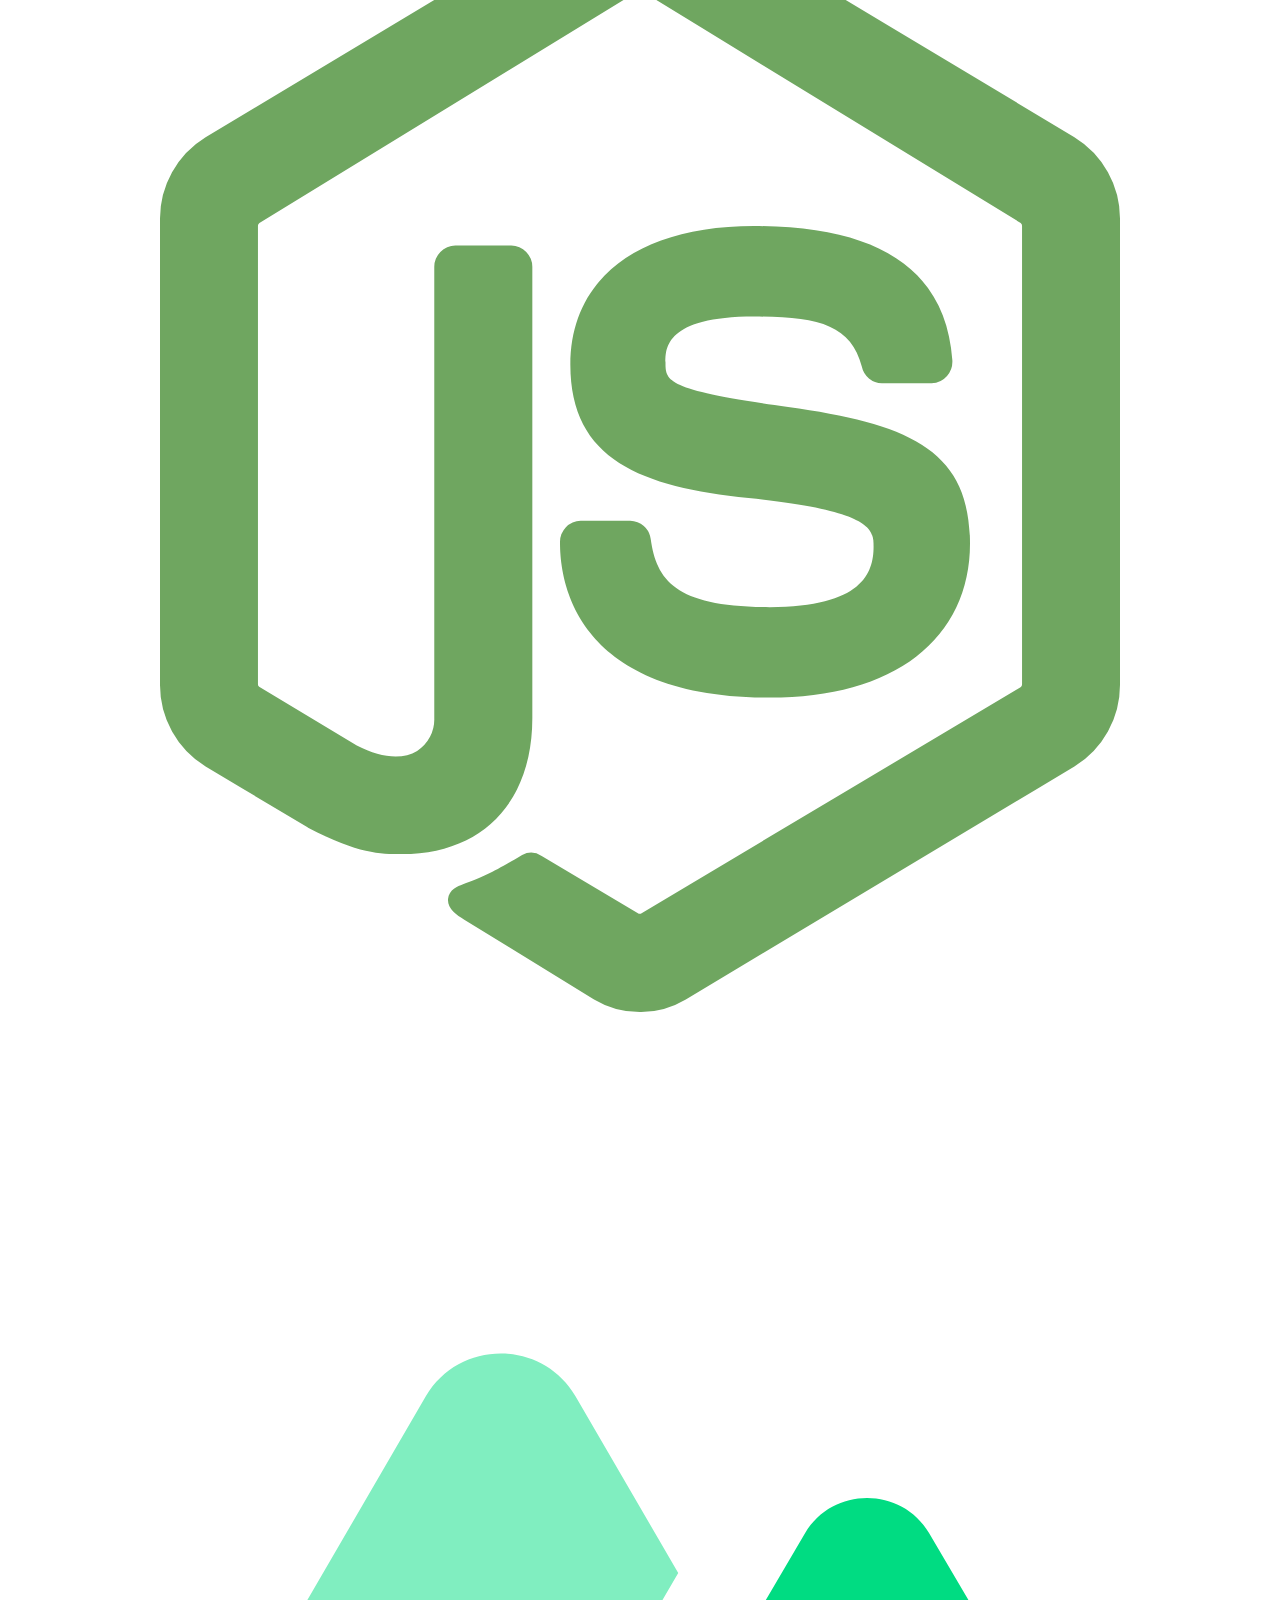
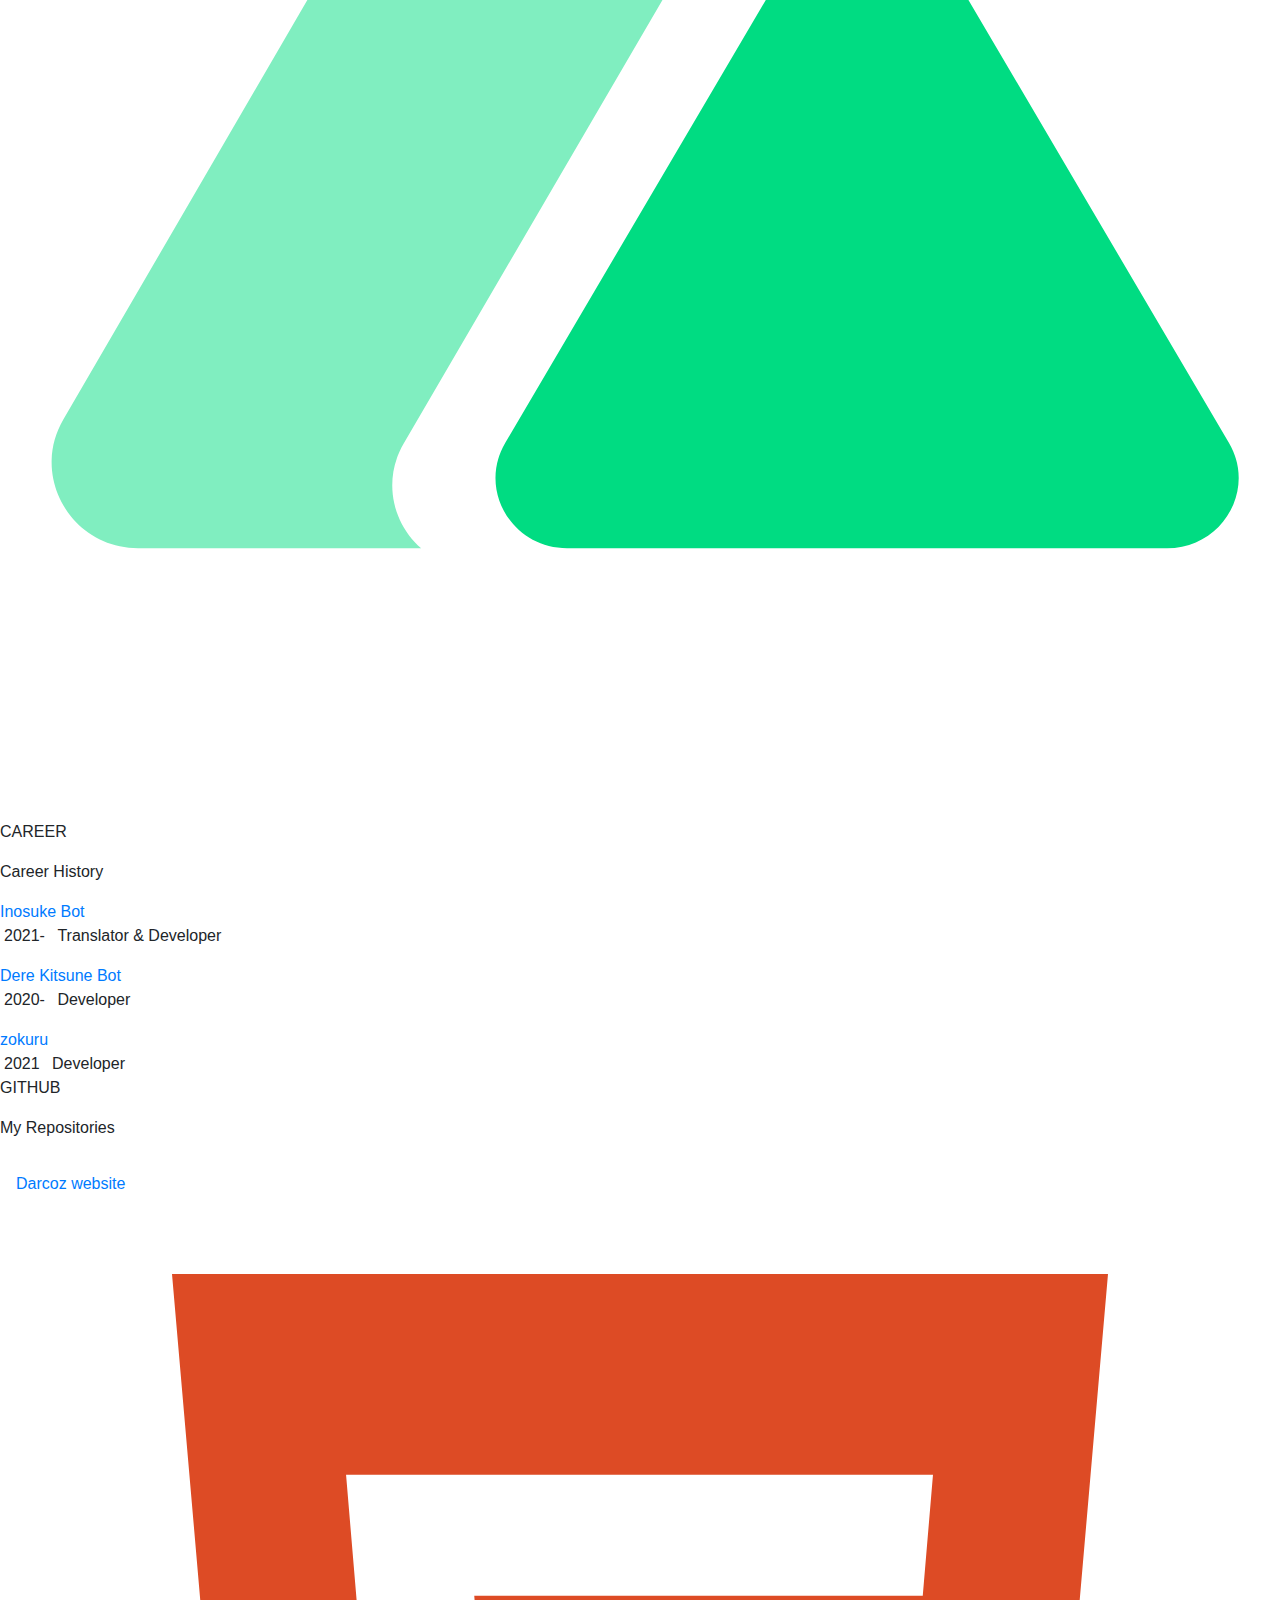
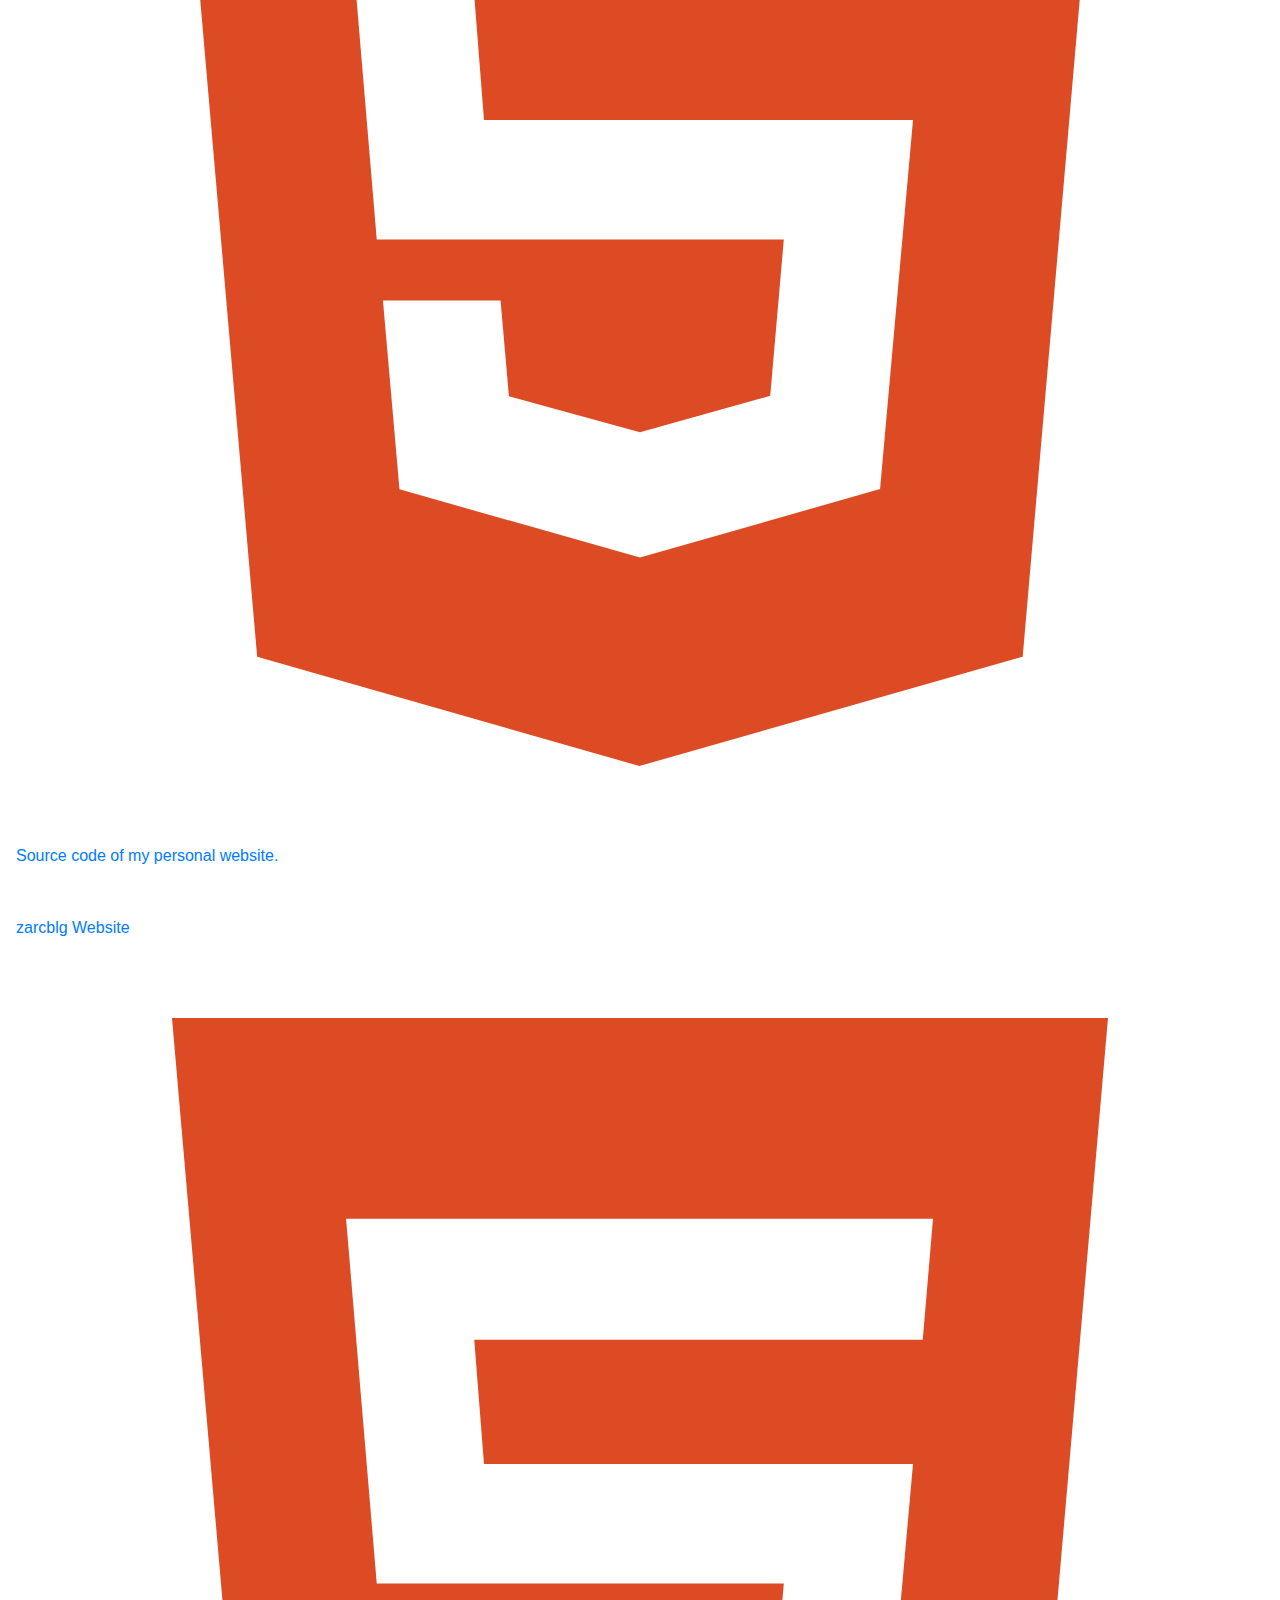
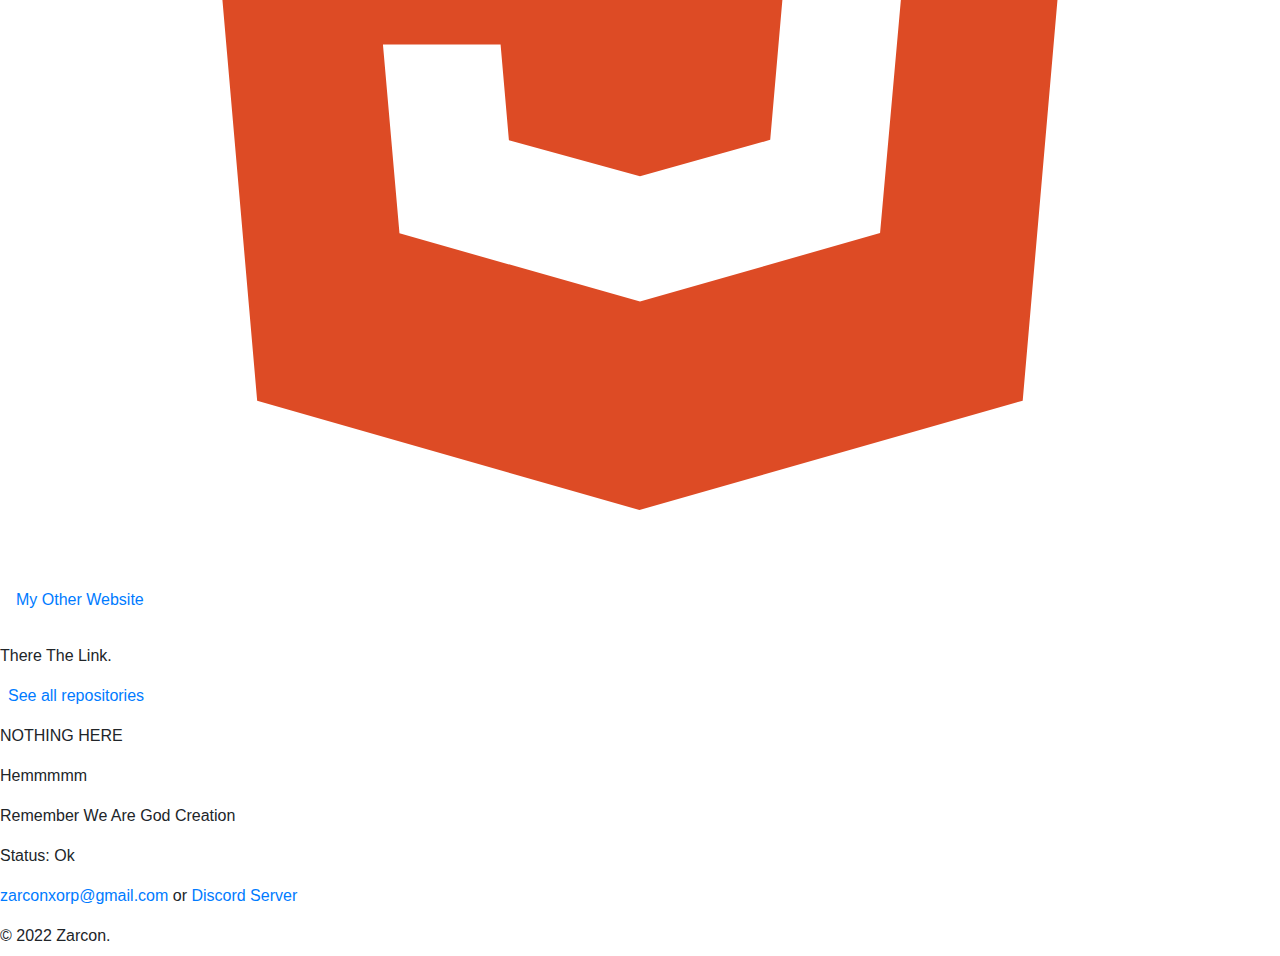
==== commit 003763ae: "Update index.html" ====
--- a/index.html
+++ b/index.html
@@ -29,13 +29,12 @@
 
     <div class="navbar sticky-top padding mt-2">
         <img width="40" onclick="location.href='/'" draggable="false"
-            src="
-https://media.discordapp.net/attachments/768038699434508321/1038761555807961108/1300090_tMo9Q5iE.png" class="navbar-img d-inline-block align-top">
+            src="https://i.ibb.co/xFqR6T6/20211019-105328.png" class="navbar-img d-inline-block align-top">
         <div class="navbar-right">
             <a class="navbar-item rounded py-2 px-2 mr-1" href="https://discord.gg/gmjsM5bnJR"
                 target="_blank"><i class="fab fa-discord mr-1"></i> Discord
                 Server</a>
-            <a class="navbar-item rounded py-2 px-2 mr-1" href="https://repeatpay.ga/eleven" target="_blank"><i
+            <a class="navbar-item rounded py-2 px-2 mr-1" href="https://saweria.co/AlvinJumz" target="_blank"><i
                     class="fa-regular fa-circle-dollar-to-slot"></i></a>
             <a class="text-gray-400 ml-1"><span class="text-gray-500">v2</span></a>
         </div>
@@ -43,16 +42,16 @@
 
     <div class="head padding mt-1">
         <img width="165" draggable="false" class="head-img"
-            src="https://i.ibb.co/jTDQ1j5/1300090-Urk5wht-G.png"
+            src="https://media.discordapp.net/attachments/768038699434508321/1038761555807961108/1300090_tMo9Q5iE.png"
             onerror="this.onerror=null;this.src='https://avatars.githubusercontent.com/u/50018633'">
         <p class="florence-text text-uppercase ht-margint">Hey There,</p>
         <p class="name-text">I'm Alvin Nobel.</p>
         <p class="text-gray-300">
             <span class="mr-3"><i class="fa-regular fa-graduation-cap mr-1"></i> Student</span>
             <span class="mr-3"><i class="fa-regular fa-newspaper mr-1"></i> Working</span>
-            <span class="mr-3"><i class="fa-regular fa-mug-saucer mr-1"></i> Newbie Developer</span>
+            <span class="mr-3"><i class="fa-regular fa-mug-saucer mr-1"></i> Coffee</span>
             <span class="mr-3"><i class="fa-regular fa-bring-forward mr-1"></i> Always Sleep</span>
-            <span class="mr-3"><i class="fa-regular fa-gamepad-modern mr-1"></i> Bot Developer</span>
+            <span class="mr-3"><i class="fa-regular fa-gamepad-modern mr-1"></i> Newbie Developer</span>
         </p>
         <p class="head-desc text-gray-400 mt-2">I'm a 15 years Noob Developer <a
                 class="hover:text-gray-300" href="https://i.ibb.co/drgC9mL/E7t-Ec-Mj-WEAAA1u6.jpg"
@@ -170,14 +169,14 @@
         <div class="grid-container">
             <div class="career-d mt-2">
                 <div class="career-d-i">
-                    <a href="https://revolt.chat" target="_blank"><span
-                            class="hover:text-gray-200 career-title text-gray-300">ElevenJay Bot</span></a>
+                    <a href="https://github.com/badriian24/InosukeBot" target="_blank"><span
+                            class="hover:text-gray-200 career-title text-gray-300">Inosuke Bot</span></a>
                     <br>
                     <span class="career-desc text-gray-400"><i class="fal fa-clock mr-1"></i> 2021- <i
-                            class="fab fa-gripfire ml-1 mr-1 text-gray-500"></i>Creator</span>
+                            class="fab fa-gripfire ml-1 mr-1 text-gray-500"></i>Translator & Developer</span>
                 </div>
                 <div class="career-d-i mt-3">
-                    <a href="https://bdrxzzzz.xyz" target="_blank"><span
+                    <a href="https://zarcdev21.github.io/DarvBlg.github.io/" target="_blank"><span
                             class="hover:text-gray-200 career-title text-gray-300">Dere Kitsune Bot</span></a>
                     <br>
                     <span class="career-desc text-gray-400"><i class="fal fa-clock mr-1"></i> 2020- <i
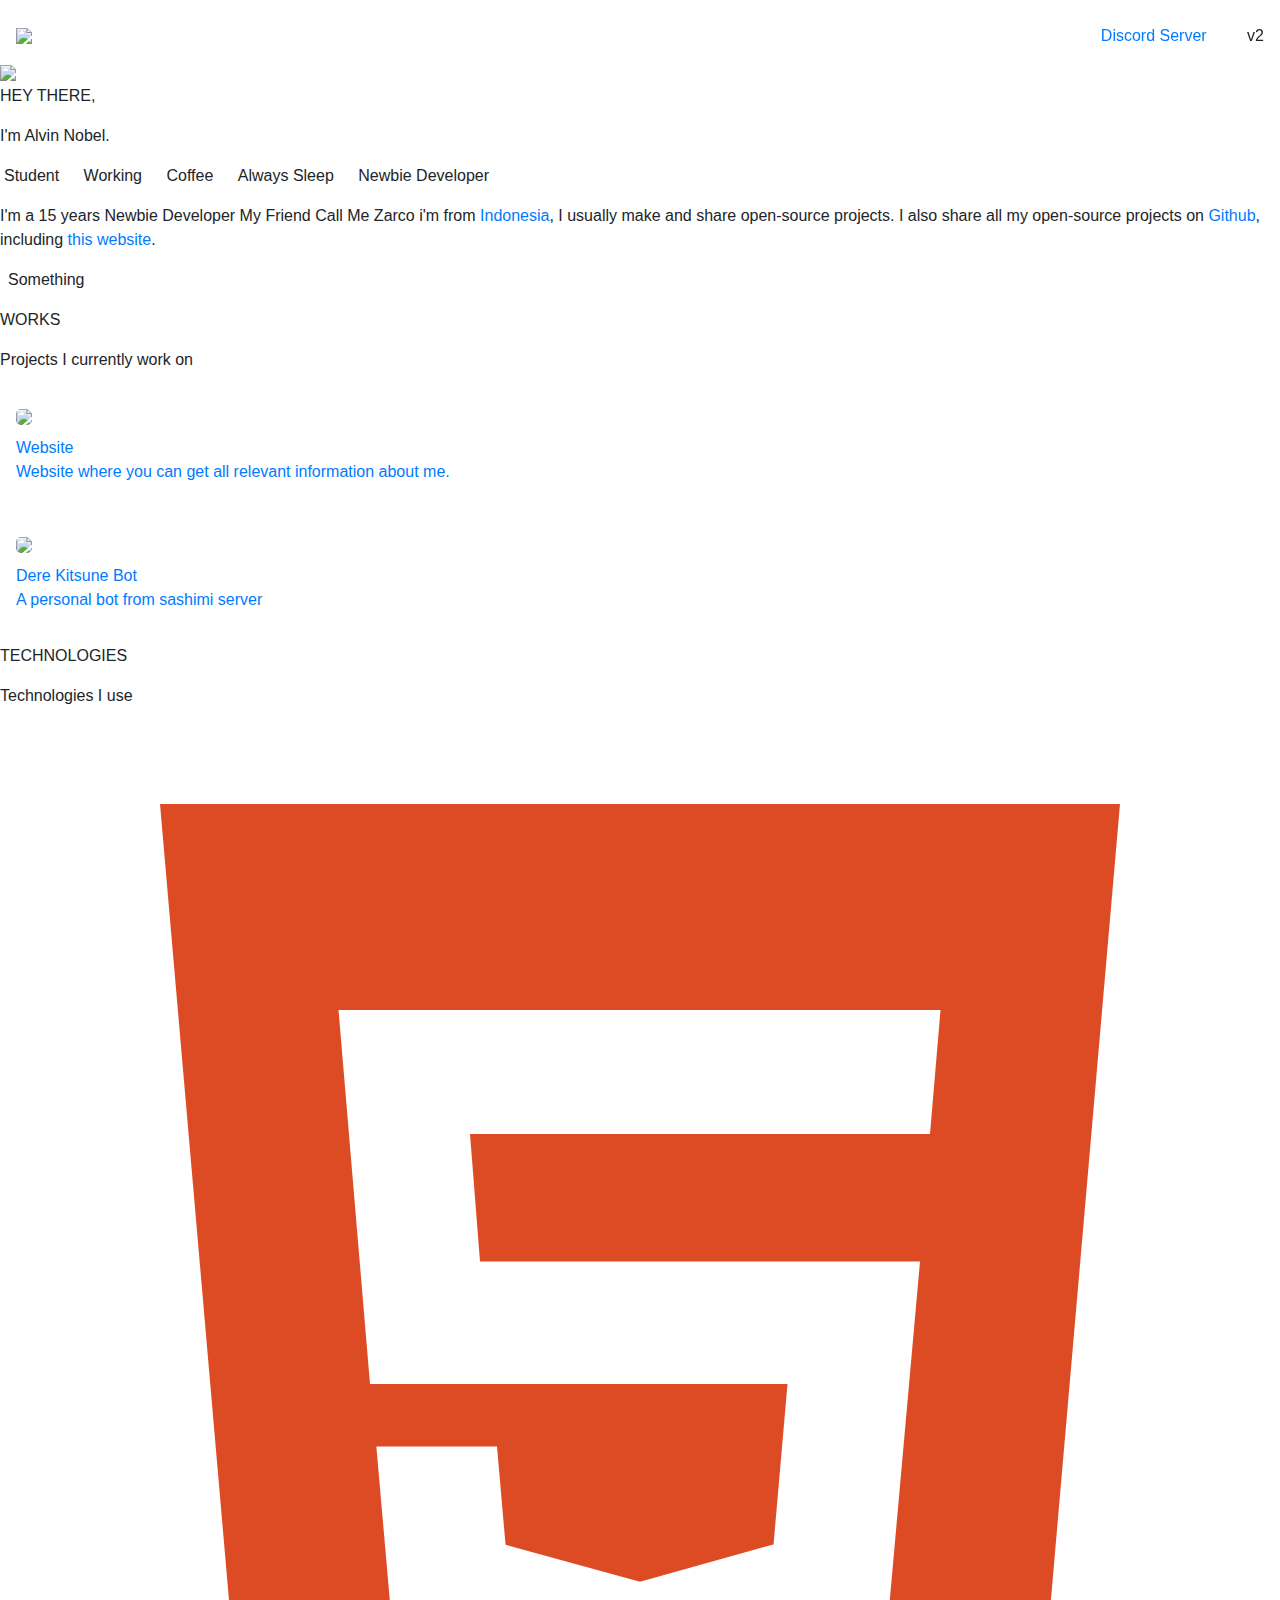
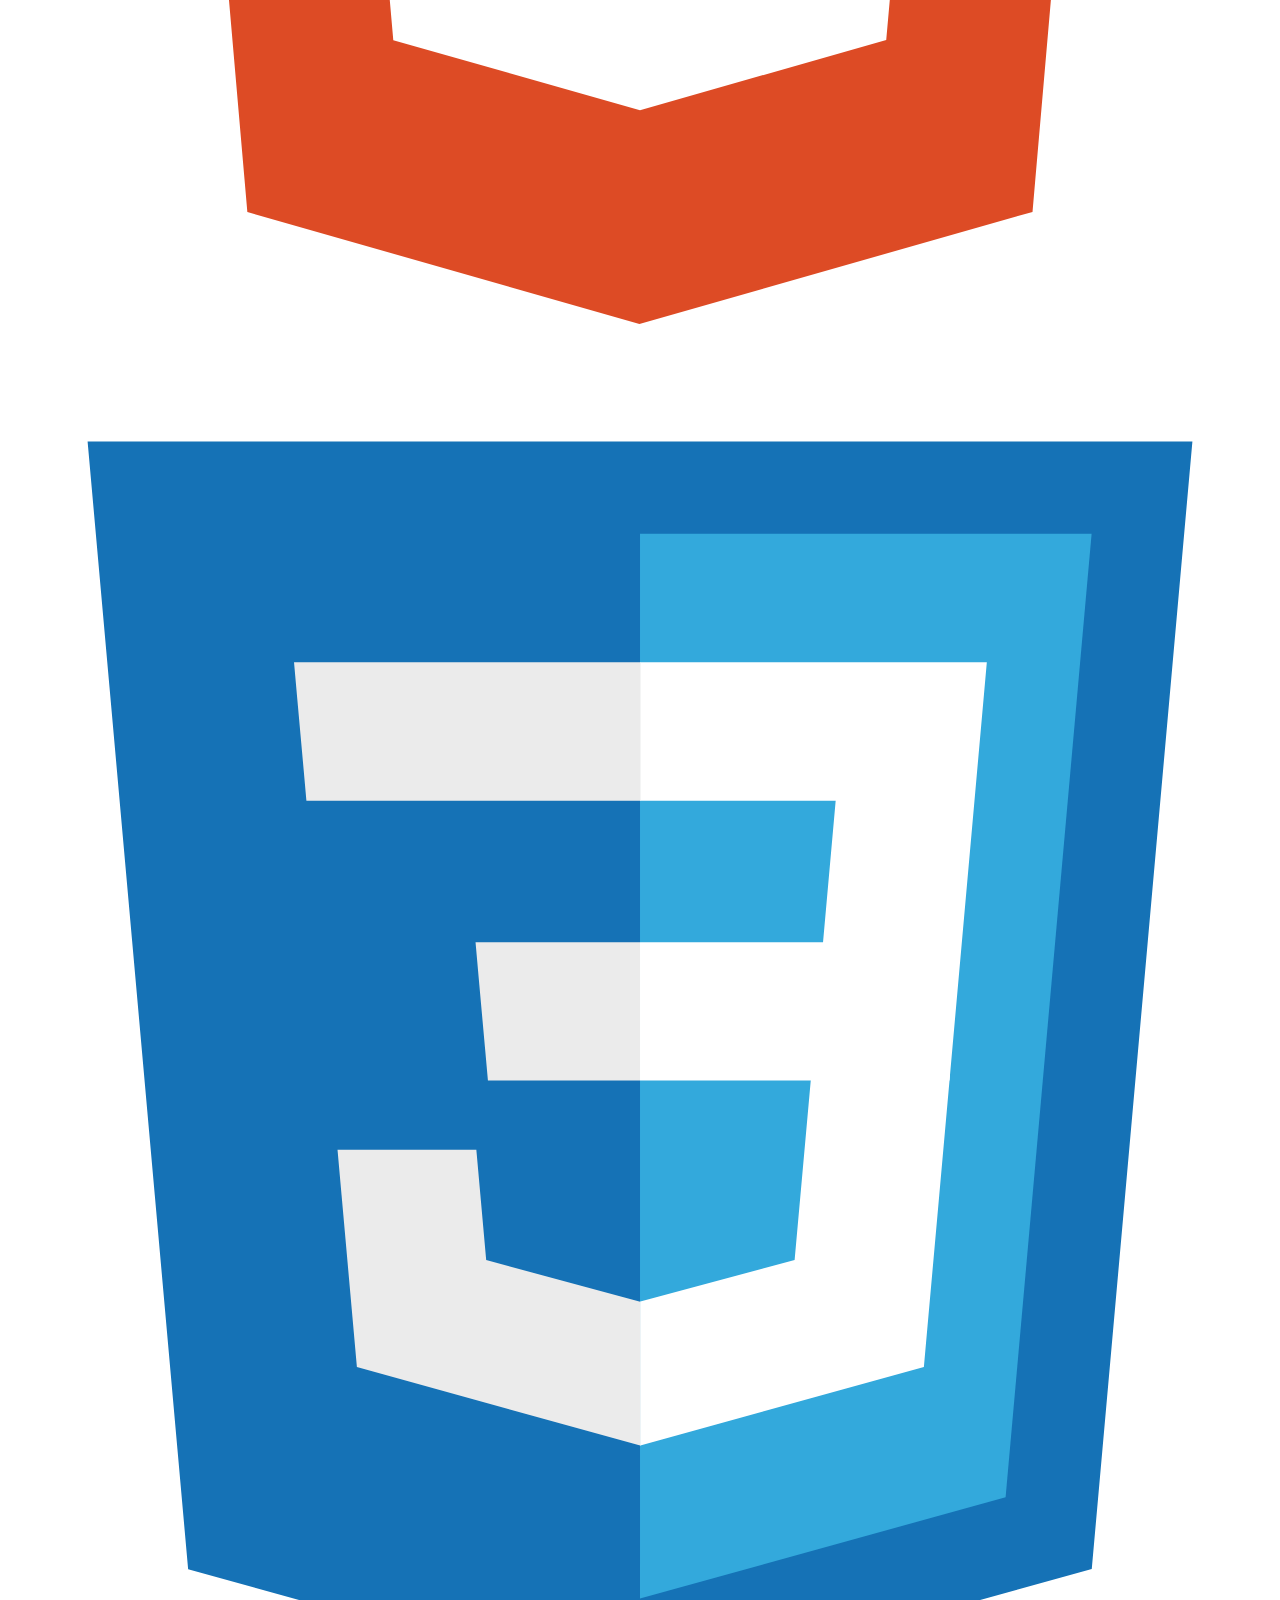
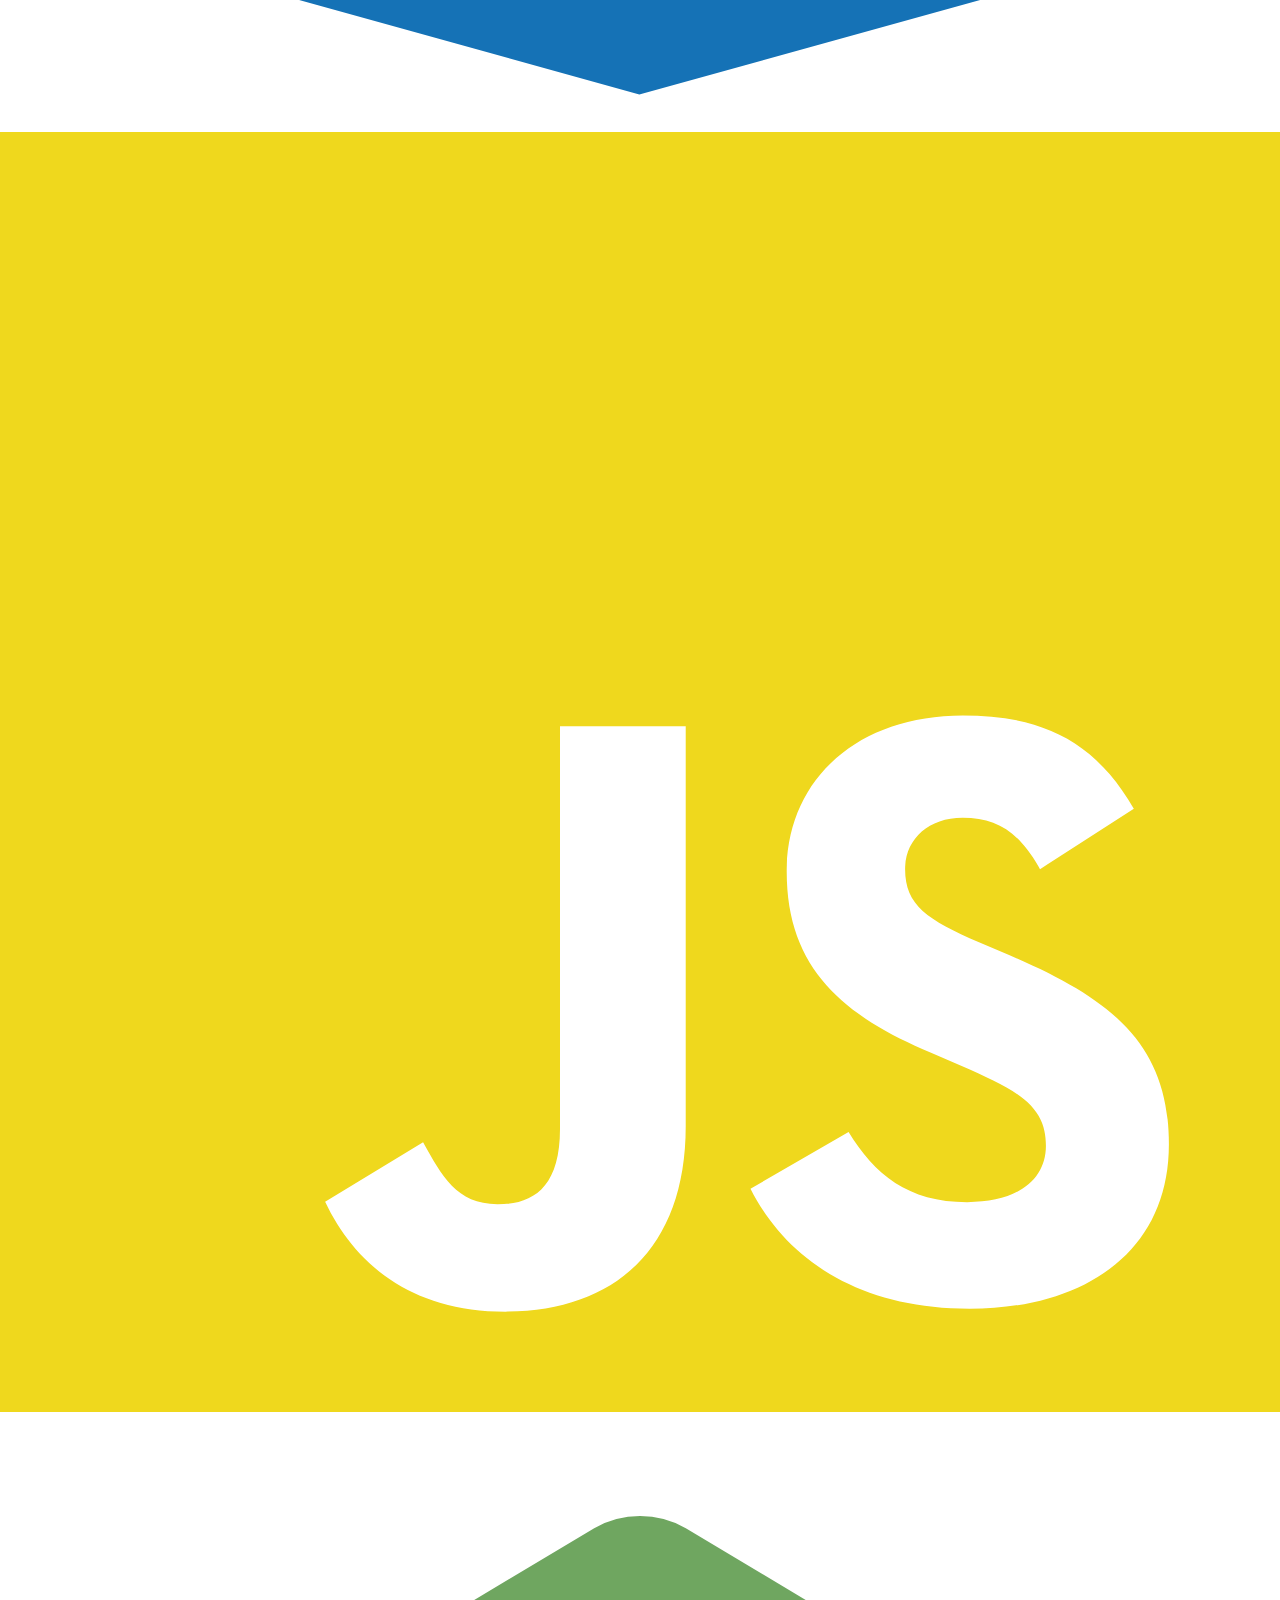
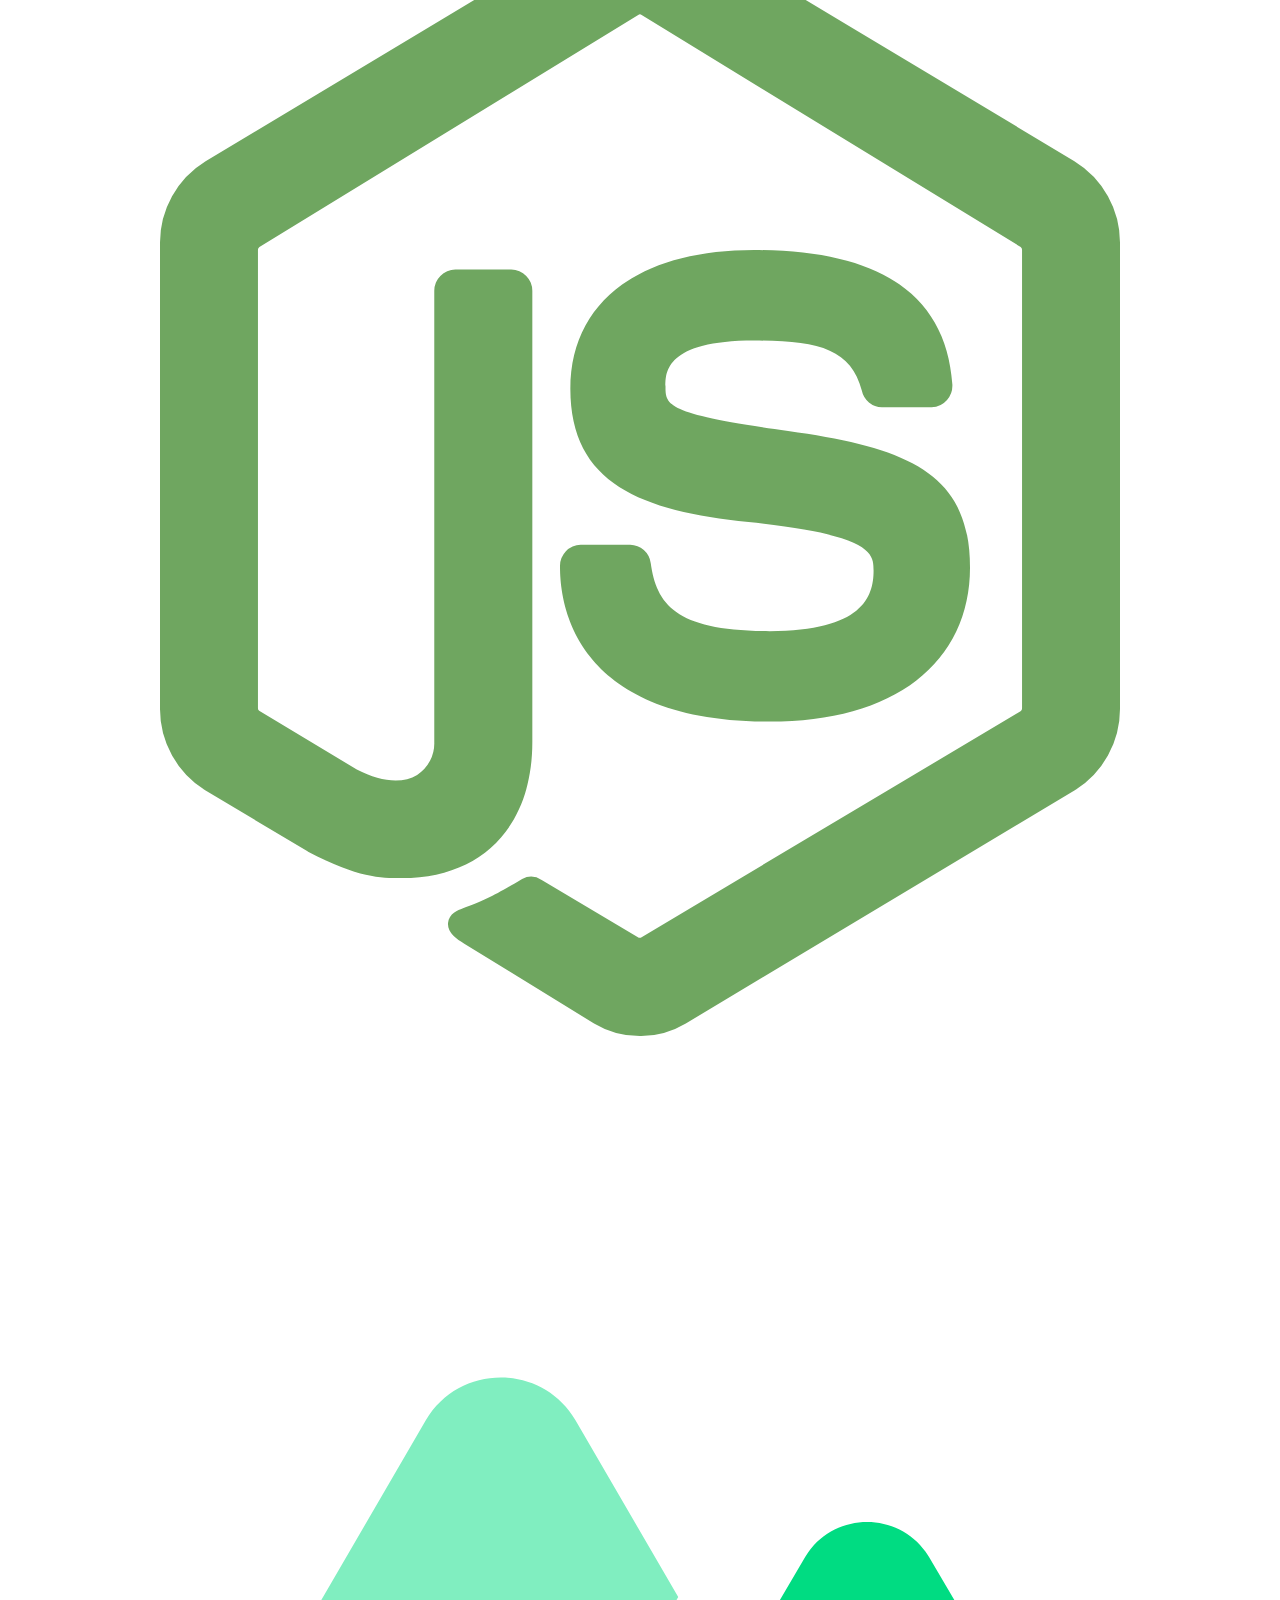
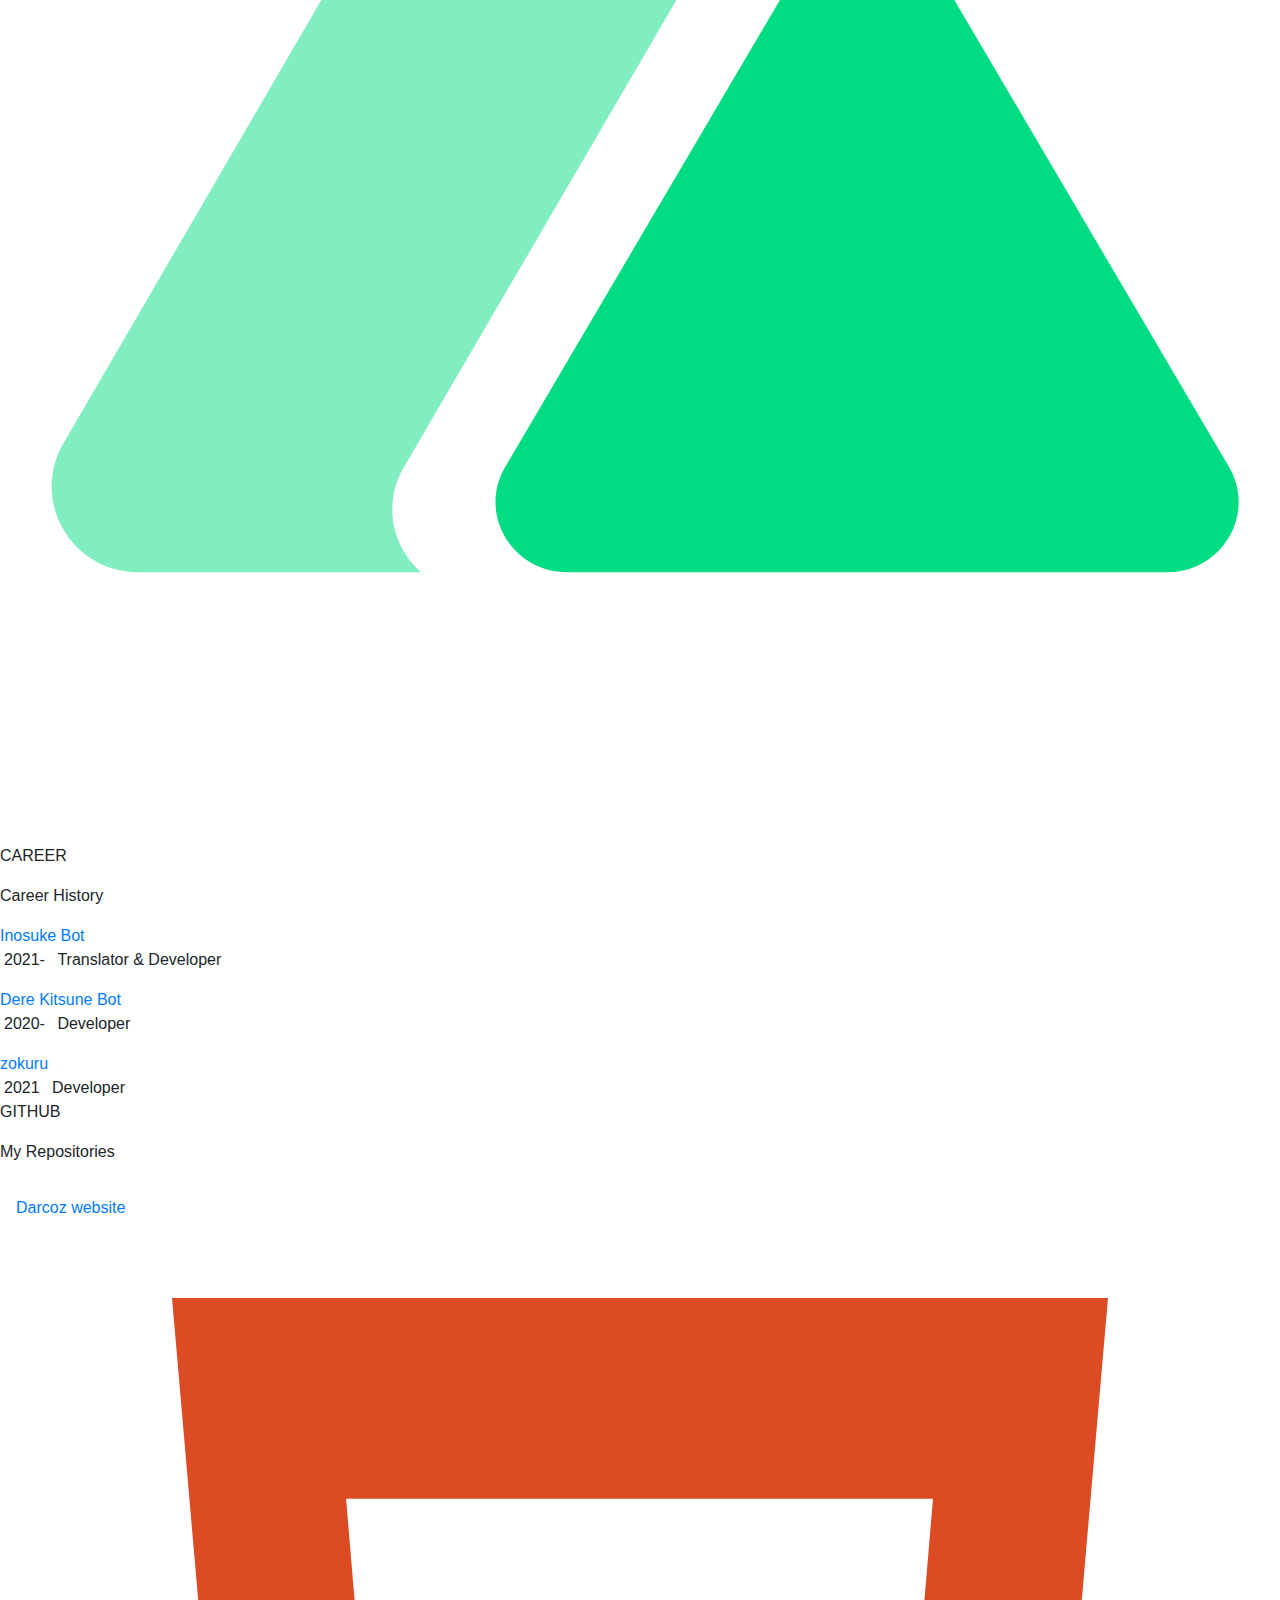
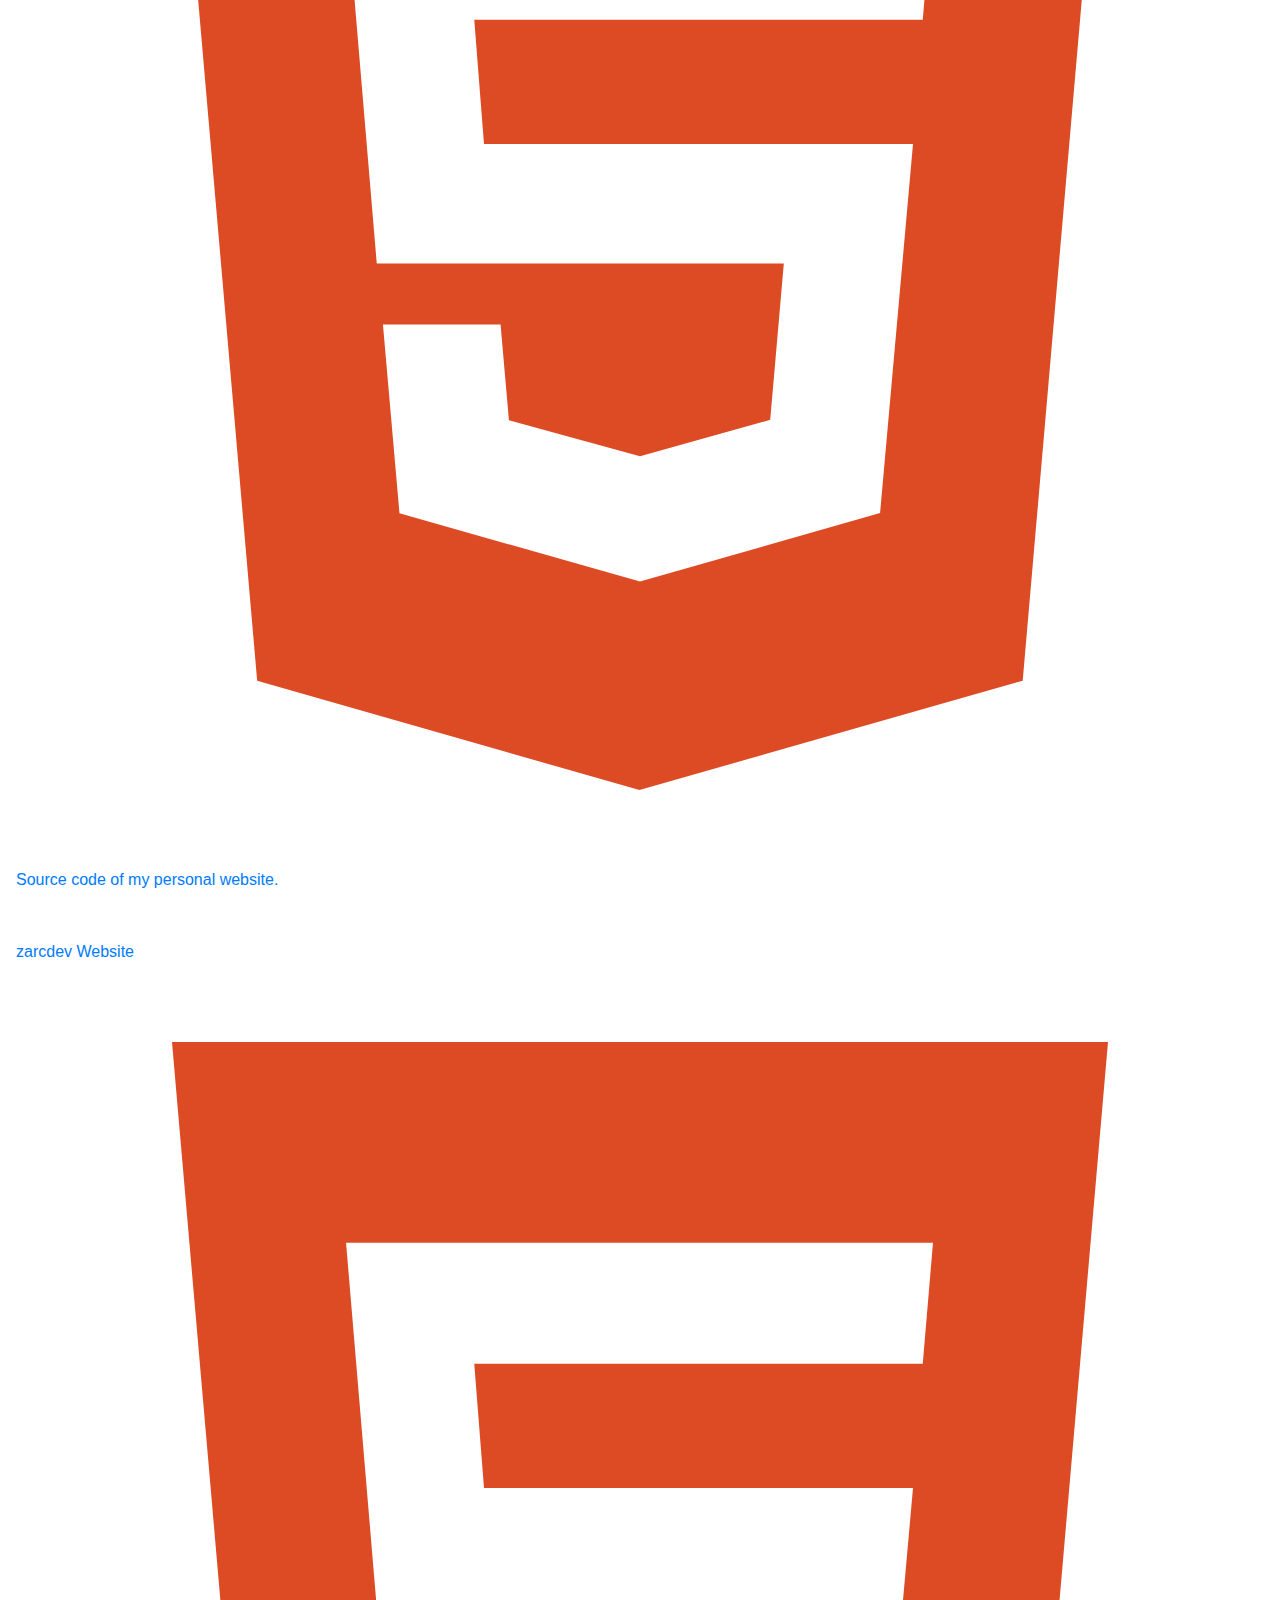
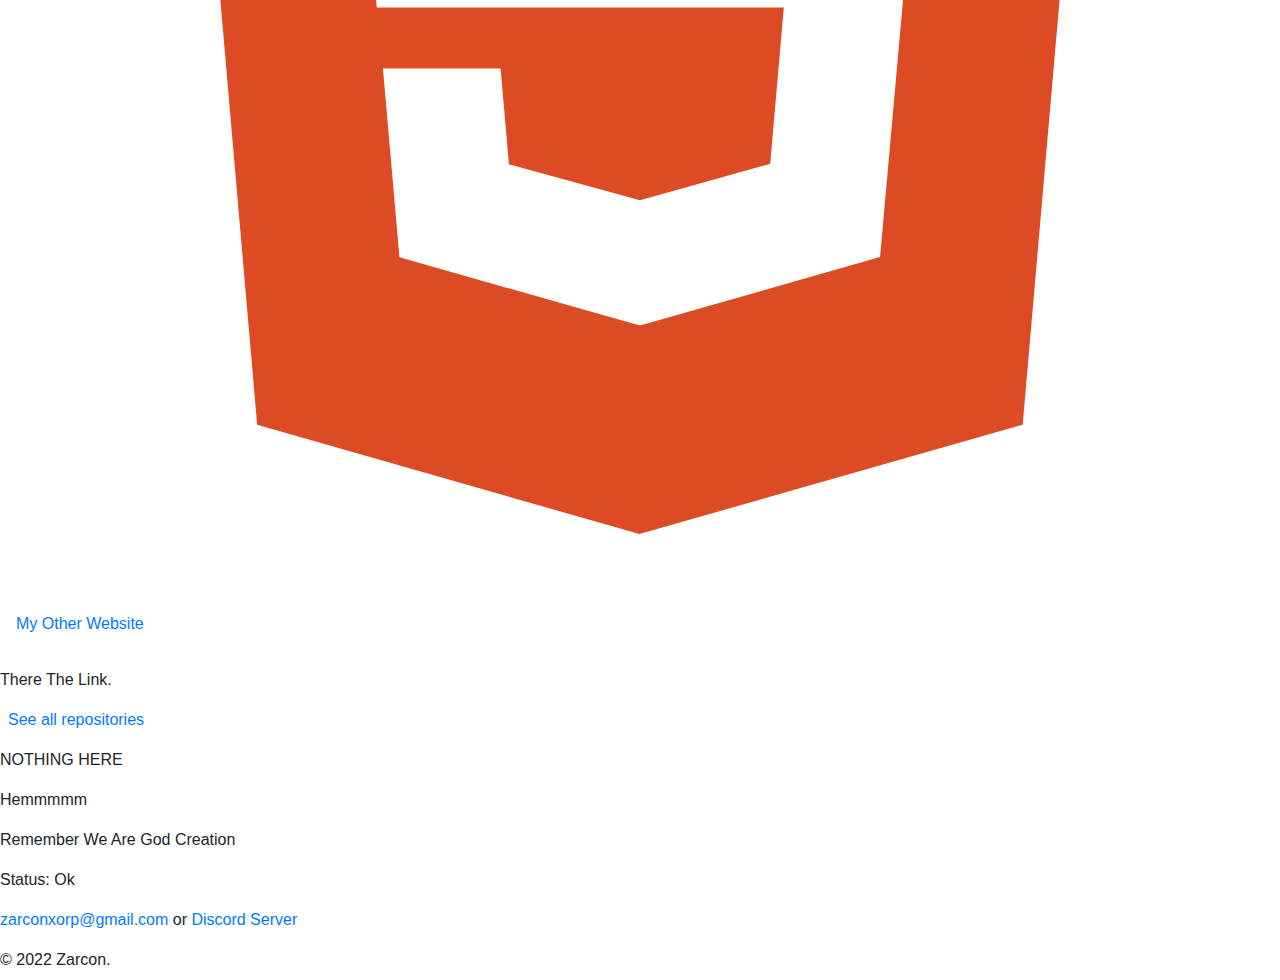
==== commit ef595afa: "Update index.html" ====
--- a/index.html
+++ b/index.html
@@ -7,8 +7,13 @@
     <meta name="viewport" content="width=device-width, initial-scale=1.0">
     <link rel=icon href="https://media.discordapp.net/attachments/1037289023854612555/1038751349942259742/20221106_174603_0000.png">
     <title>Home - darcoz.is-a.dev</title>
-    <meta name="theme-color" content="#111827">
-    <meta property="og:site_name" content="darcoz.is-a.dev">
+    <meta property="og:title" content="Darcoz.is-a.dev" />
+    <meta property="og:type" content="website" />
+    <meta property="og:url" content="http://darcoz.is-a.dev" />
+    <meta property="og:image" content="https://media.discordapp.net/attachments/768038699434508321/1038761555807961108/1300090_tMo9Q5iE.png" />
+    <meta property="og:description" content="Darcoz personal website" />
+    <meta name="theme-color" content="#2f3136" />
+    <meta property="og:color" content="#82807c" />
     <link rel="stylesheet" href="https://stackpath.bootstrapcdn.com/bootstrap/4.3.1/css/bootstrap.min.css"
         integrity="sha384-ggOyR0iXCbMQv3Xipma34MD+dH/1fQ784/j6cY/iJTQUOhcWr7x9JvoRxT2MZw1T" crossorigin="anonymous">
     <link rel="stylesheet" href="https://pro.fontawesome.com/releases/v6.0.0-beta2/css/all.css"
@@ -53,15 +58,15 @@
             <span class="mr-3"><i class="fa-regular fa-bring-forward mr-1"></i> Always Sleep</span>
             <span class="mr-3"><i class="fa-regular fa-gamepad-modern mr-1"></i> Newbie Developer</span>
         </p>
-        <p class="head-desc text-gray-400 mt-2">I'm a 15 years Noob Developer <a
-                class="hover:text-gray-300" href="https://i.ibb.co/drgC9mL/E7t-Ec-Mj-WEAAA1u6.jpg"
+        <p class="head-desc text-gray-400 mt-2">I'm a 15 years Newbie Developer My Friend Call Me Zarco i'm from <a
+                class="hover:text-gray-300" href="https://media.discordapp.net/attachments/768038699434508324/1039087307015340032/images_1.jpg"
                 target="_blank">Indonesia</a>,
             I usually make and share open-source projects. I
             also share all my open-source projects on <a class="hover:text-gray-300" href="https://github.com/ZarcDev21"
                 target="_blank">Github</a>, including <a class="hover:text-gray-300"
                 href="https://github.com/ZarcDev21/DarcoWeb" target="_blank">this website</a>.
         <p class="text-gray-500 mt-2"><span id="statusContent"><span
-                    class="w-3 h-3 bg-gray-500 rounded-full inline-flex inline-block ml-1 mr-1"></span> Loading</span>
+                    class="w-3 h-3 bg-gray-500 rounded-full inline-flex inline-block ml-1 mr-1"></span> Something</span>
         </p>
         <p class="text-gray-500 mt-1"><span id="spotifyListening"></span></p>
         <p class="text-gray-500 mt-1"><span id="netflixWatching"></span></p>
@@ -75,7 +80,7 @@
             <a href="/">
                 <div class="projects-card p-3 transition-shadow rounded-lg hover:shadow-md h-full">
                     <img draggable="false" class="projects-card-i rounded-lg"
-                        src="https://media.discordapp.net/attachments/1037289023854612555/1038751349942259742/20221106_174603_0000.png">
+                        src="https://media.discordapp.net/attachments/768038699434508321/1038796753970933801/20221106_204701_0000.png">
                     <div class="flex items-center space-x-2 text-gray-700 mt-2">
                         <span class="projects-title flex-grow space-x-2 text-gray-300">Website</span>
                     </div>
@@ -87,7 +92,7 @@
             <a href="https://discord.gg/sashimi" target="_blank">
                 <div class="projects-card p-3 transition-shadow rounded-lg hover:shadow-md h-full">
                     <img draggable="false" class="projects-card-i rounded-lg"
-                        src="https://media.discordapp.net/attachments/768038699434508321/1038756437423300669/IMG_4089.jpg">
+                        src="https://media.discordapp.net/attachments/768038699434508321/1038798381247635566/20221106_205337_0000.png">
                     <div class="flex items-center space-x-2 text-gray-700 mt-2">
                         <span class="projects-title flex-grow space-x-2 text-gray-300">Dere Kitsune Bot</span>
                     </div>
@@ -176,7 +181,7 @@
                             class="fab fa-gripfire ml-1 mr-1 text-gray-500"></i>Translator & Developer</span>
                 </div>
                 <div class="career-d-i mt-3">
-                    <a href="https://zarcdev21.github.io/DarvBlg.github.io/" target="_blank"><span
+                    <a href="https://zarcdev21.github.io/" target="_blank"><span
                             class="hover:text-gray-200 career-title text-gray-300">Dere Kitsune Bot</span></a>
                     <br>
                     <span class="career-desc text-gray-400"><i class="fal fa-clock mr-1"></i> 2020- <i
@@ -197,7 +202,7 @@
         <p class="text-yellow-400 florence-text-nc text-uppercase ht-margint">GitHub</p>
         <p class="pr-text mt-2">My Repositories</p>
         <div class="grid gap-2 grid-cols-1 md:grid-cols-2 mt-3">
-            <a href="https://github.com/ZarcDev21/DarcoWeb" target="_blank">
+            <a href="https://github.com/DarcoZav/darcozav.github.io" target="_blank">
                 <div class="projects-card p-3 transition-shadow rounded-lg hover:shadow-md h-full">
                     <div class="flex items-center space-x-2 text-gray-700">
                         <span class="projects-title flex-grow space-x-2 text-gray-300">Darcoz website</span>
@@ -216,10 +221,10 @@
                     </p>
                 </div>
             </a>
-            <a href="https://github.com/ZarcDev21/DarvBlg.github.io" target="_blank">
+            <a href="https://github.com/ZarcDev21/zarcdev21.github.io" target="_blank">
                 <div class="projects-card p-3 transition-shadow rounded-lg hover:shadow-md h-full">
                     <div class="flex items-center space-x-2 text-gray-700">
-                        <span class="projects-title flex-grow space-x-2 text-gray-300">zarcblg Website</span>
+                        <span class="projects-title flex-grow space-x-2 text-gray-300">zarcdev Website</span>
                         <div class="flex items-center space-x-2">
                             <div class="flex items-center space-x-2">
                                 <svg xmlns="http://www.w3.org/2000/svg" viewBox="0 0 512 512" fill="#dd4b25"
